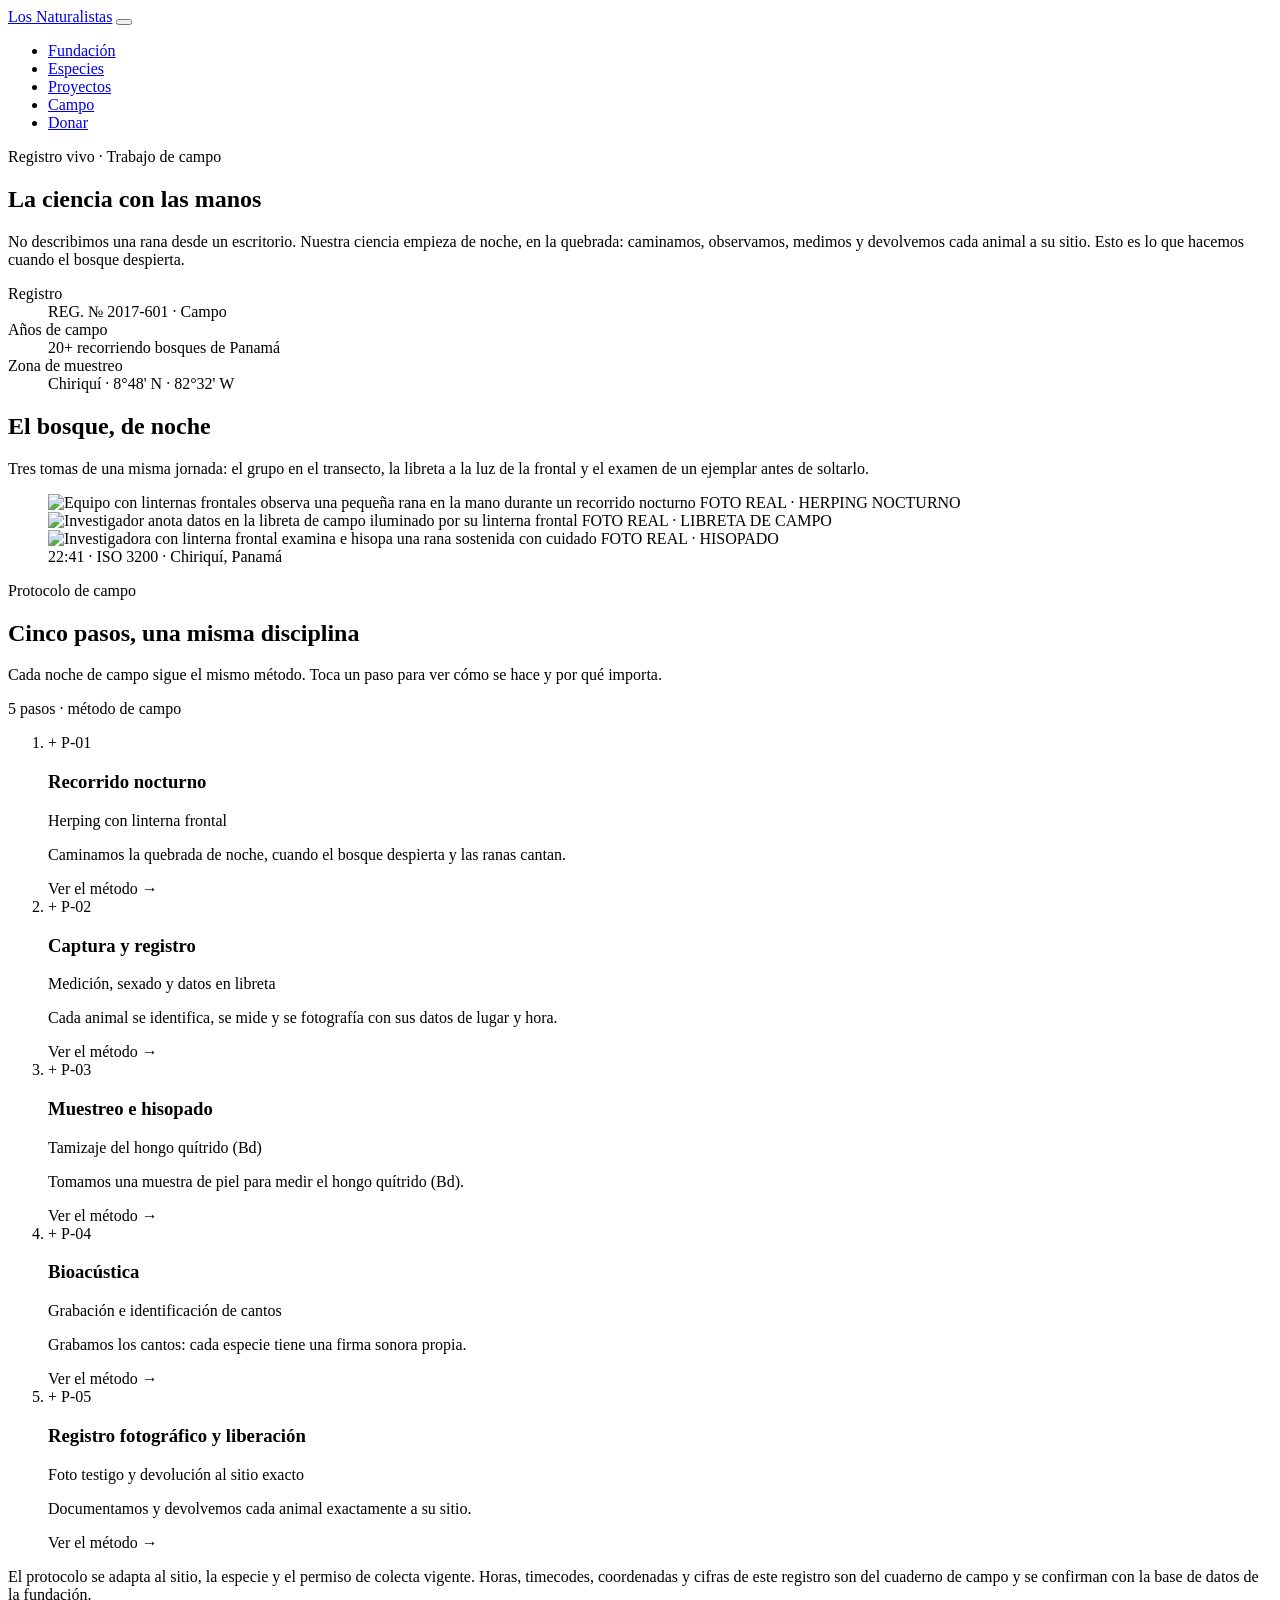
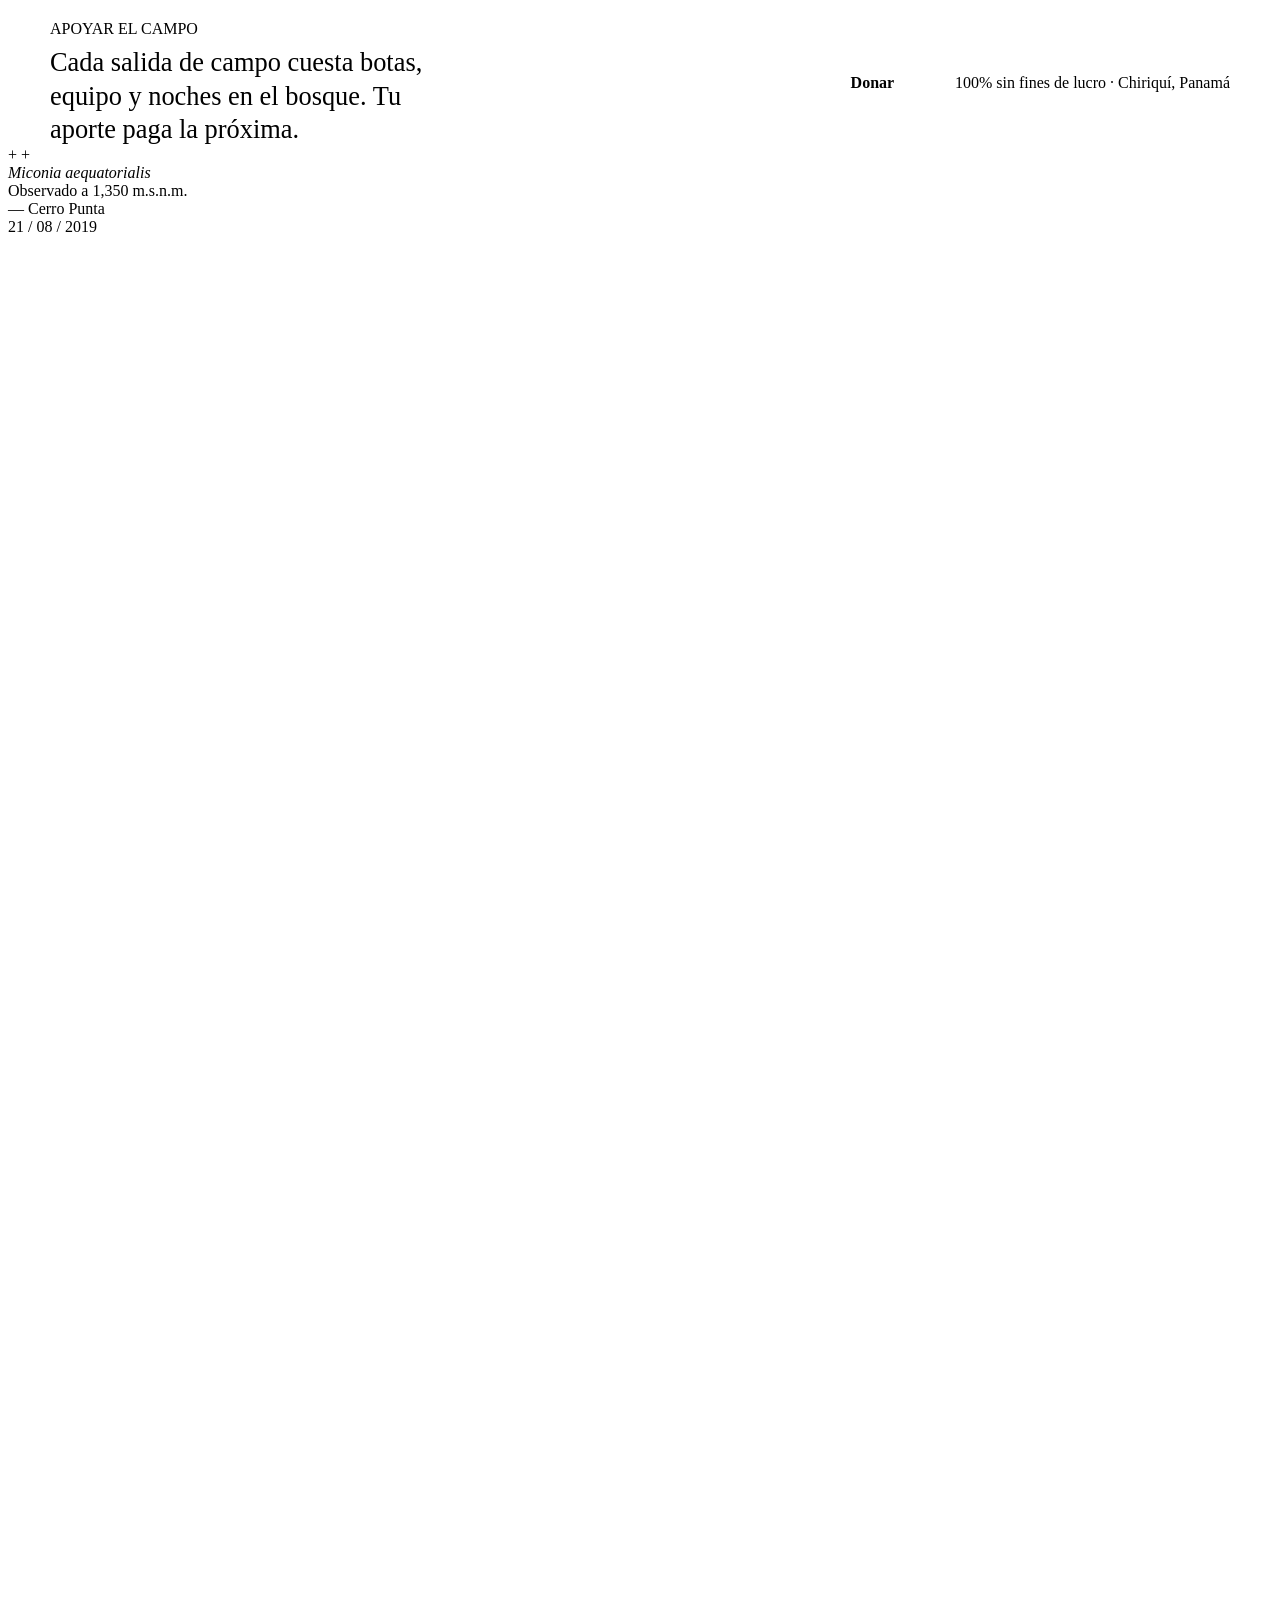
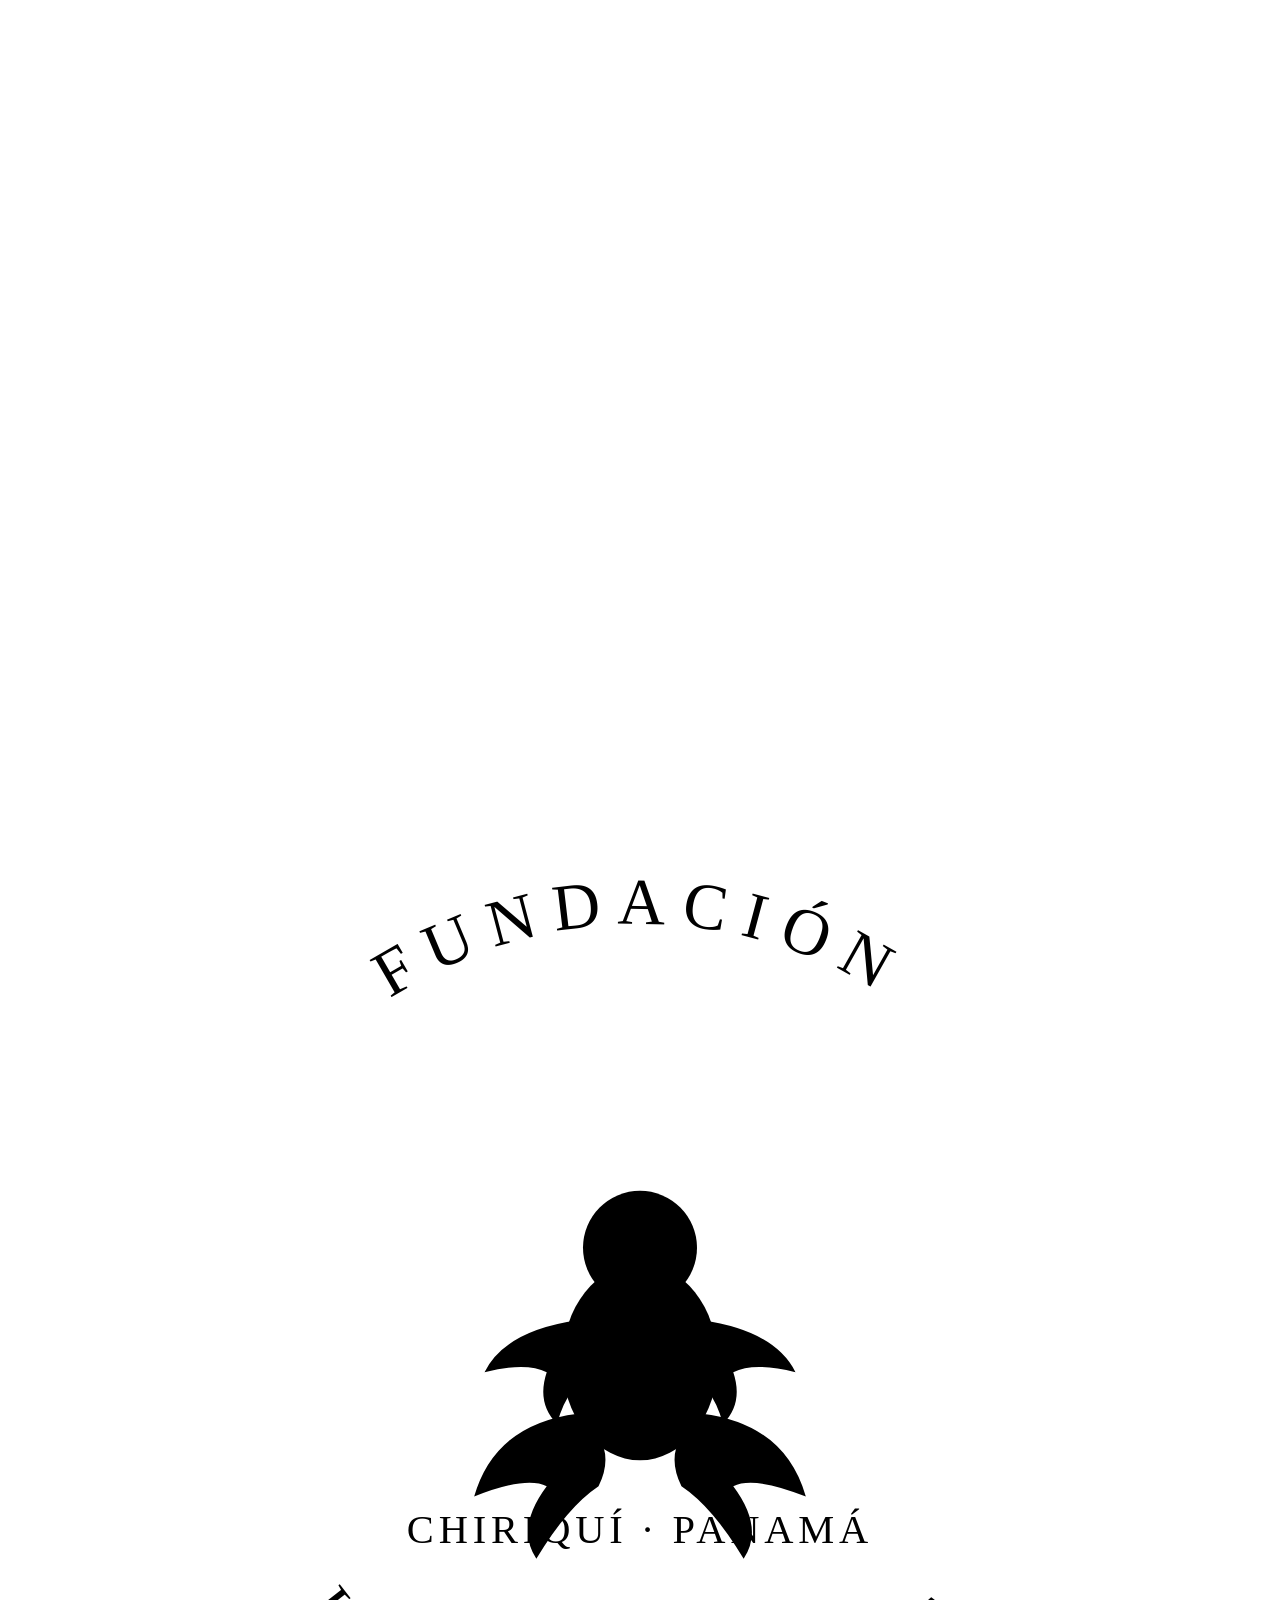
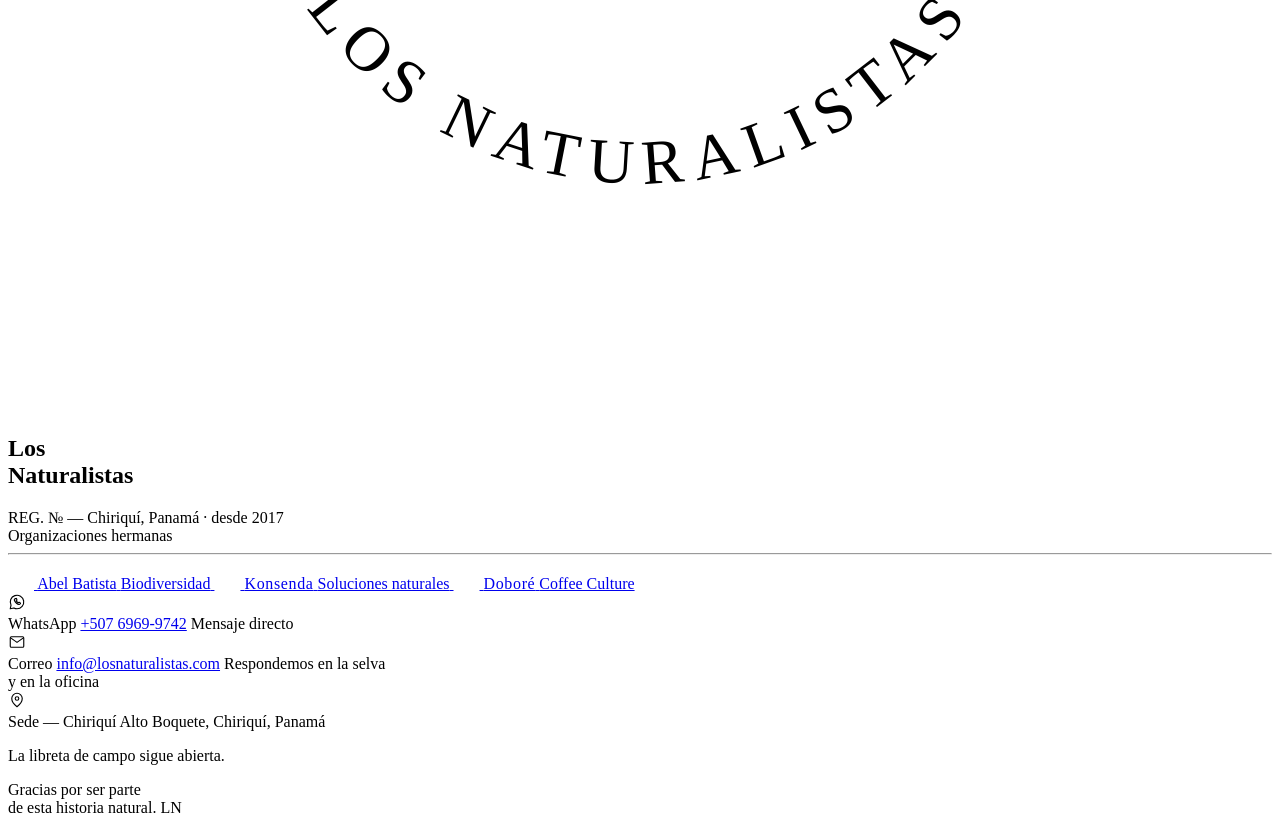
==== campo/index.html @ cb92f89e "deploy preview Fundación Los Naturalistas" ====
<!DOCTYPE html><html lang="es"> <head><meta charset="utf-8"><meta name="viewport" content="width=device-width, initial-scale=1"><title>Trabajo de campo — Fundación Los Naturalistas</title><meta name="description" content="La ciencia con las manos: el método de campo de la Fundación Los Naturalistas. Herping nocturno, captura y registro, tamizaje del hongo quítrido, bioacústica y liberación, paso a paso."><link rel="preconnect" href="https://fonts.googleapis.com"><link rel="preconnect" href="https://fonts.gstatic.com" crossorigin><link href="https://fonts.googleapis.com/css2?family=Spectral:ital,wght@0,400;0,500;0,600;1,400;1,500&family=Public+Sans:wght@400;500;600&family=JetBrains+Mono:wght@400;500&display=swap" rel="stylesheet"><link rel="stylesheet" href="/naturalistas-demo/_astro/campo.C6czJDgw.css">
<link rel="stylesheet" href="/naturalistas-demo/_astro/index.DLbxJXEL.css">
<style>.donar-nota[data-astro-cid-iyci7ns3]{position:relative;border-top:1px solid var(--reg-line)}.donar-nota__in[data-astro-cid-iyci7ns3]{display:flex;align-items:center;justify-content:space-between;gap:clamp(1.4rem,4vw,3rem);flex-wrap:wrap;max-width:1180px;margin:0 auto;padding:clamp(2.2rem,4.5vw,3.4rem) var(--reg-gutter)}.donar-nota__text[data-astro-cid-iyci7ns3]{display:flex;flex-direction:column;gap:.55rem;max-width:52ch}.donar-nota__eyebrow[data-astro-cid-iyci7ns3]{font-family:var(--reg-font-mono);font-size:var(--reg-fs-kicker);letter-spacing:var(--reg-track-kicker);text-transform:uppercase;color:var(--reg-oliva)}.donar-nota__line[data-astro-cid-iyci7ns3]{margin:0;font-family:var(--reg-font-display);font-size:clamp(1.22rem,.9rem + 1.1vw,1.65rem);line-height:1.26;color:var(--reg-display-ink)}.donar-nota__cta[data-astro-cid-iyci7ns3]{display:flex;align-items:center;gap:clamp(1rem,2.4vw,1.6rem);flex-wrap:wrap}.donar-nota__btn[data-astro-cid-iyci7ns3]{background:var(--reg-clay);color:var(--reg-cream-2);font-family:var(--reg-font-sans);font-weight:600;font-size:1rem;text-decoration:none;white-space:nowrap;padding:.85em 2.2em;border-radius:var(--reg-radius-pill);transition:background .2s ease}.donar-nota__btn[data-astro-cid-iyci7ns3]:hover{background:var(--reg-clay-deep)}.donar-nota__btn[data-astro-cid-iyci7ns3]:focus-visible{outline:2px solid var(--reg-clay-deep);outline-offset:3px}.donar-nota__note[data-astro-cid-iyci7ns3]{font-family:var(--reg-font-mono);font-size:var(--reg-fs-micro);letter-spacing:var(--reg-track-data);color:var(--reg-ink-soft)}@media(max-width:640px){.donar-nota__in[data-astro-cid-iyci7ns3]{flex-direction:column;align-items:flex-start}}@media(prefers-reduced-motion:reduce){.donar-nota__btn[data-astro-cid-iyci7ns3]{transition:none}}
</style>
<link rel="stylesheet" href="/naturalistas-demo/_astro/campo.PGjE4Fu_.css"></head> <body>   <header class="reg-ink-band cmp-topbar" data-astro-cid-xolnvgsr> <nav class="regnav regnav--ink" aria-label="Navegación principal" data-regnav data-astro-cid-hozwl2c3> <a href="/naturalistas-demo/" class="regnav__brand" data-astro-cid-hozwl2c3>Los Naturalistas</a> <button type="button" class="regnav__burger" aria-label="Abrir menú" aria-expanded="false" aria-controls="regnav-menu" data-regnav-burger data-astro-cid-hozwl2c3> <span class="regnav__burgerbox" aria-hidden="true" data-astro-cid-hozwl2c3><span data-astro-cid-hozwl2c3></span><span data-astro-cid-hozwl2c3></span><span data-astro-cid-hozwl2c3></span></span> </button> <ul id="regnav-menu" class="regnav__list" data-regnav-menu data-astro-cid-hozwl2c3> <li data-astro-cid-hozwl2c3> <a href="/naturalistas-demo/fundacion" class="regnav__link" data-astro-cid-hozwl2c3>Fundación</a> </li><li data-astro-cid-hozwl2c3> <a href="/naturalistas-demo/especies" class="regnav__link" data-astro-cid-hozwl2c3>Especies</a> </li><li data-astro-cid-hozwl2c3> <a href="/naturalistas-demo/proyectos" class="regnav__link" data-astro-cid-hozwl2c3>Proyectos</a> </li><li data-astro-cid-hozwl2c3> <a href="/naturalistas-demo/campo" class="regnav__link is-active" aria-current="page" data-astro-cid-hozwl2c3>Campo</a> </li><li data-astro-cid-hozwl2c3> <a href="/naturalistas-demo/#donar" class="regnav__link regnav__link--donar" data-astro-cid-hozwl2c3>Donar</a> </li> </ul> </nav>  <script type="module">function s(){document.querySelectorAll("[data-regnav]").forEach(t=>{if(t.dataset.regnavInit)return;t.dataset.regnavInit="1";const r=t.querySelector("[data-regnav-burger]"),n=t.querySelector("[data-regnav-menu]");if(!r||!n)return;const a=e=>{t.classList.toggle("is-open",e),r.setAttribute("aria-expanded",String(e)),r.setAttribute("aria-label",e?"Cerrar menú":"Abrir menú")};r.addEventListener("click",()=>a(!t.classList.contains("is-open"))),n.querySelectorAll("a").forEach(e=>e.addEventListener("click",()=>a(!1))),document.addEventListener("keydown",e=>{e.key==="Escape"&&a(!1)}),document.addEventListener("click",e=>{t.classList.contains("is-open")&&!t.contains(e.target)&&a(!1)})})}s();document.addEventListener("astro:after-swap",s);</script> </header> <main id="contenido" data-astro-cid-xolnvgsr> <!-- ===== CABECERA: portada de registro sobre tinta (campo nocturno) ===== --> <section class="reg-ink-band reg-ink-band--deep reg-grain cmp-cover reg-crosses reg-crosses--onink" aria-labelledby="cmp-title" data-astro-cid-xolnvgsr> <div aria-hidden="true" class="cmp-cover__grid" data-astro-cid-xolnvgsr></div> <div class="cmp-cover__inner" data-astro-cid-xolnvgsr> <span class="reg-kicker reg-kicker--lime" data-astro-cid-xolnvgsr>Registro vivo · Trabajo de campo</span> <h1 id="cmp-title" class="reg-display cmp-cover__title" data-astro-cid-xolnvgsr>
La ciencia con <span class="reg-keyword" data-astro-cid-xolnvgsr>las manos</span> </h1> <p class="reg-body cmp-cover__lead" data-astro-cid-xolnvgsr>
No describimos una rana desde un escritorio. Nuestra ciencia empieza de
          noche, en la quebrada: caminamos, observamos, medimos y devolvemos cada
          animal a su sitio. Esto es lo que hacemos cuando el bosque despierta.
</p> <!-- marco de registro: REG.№ · cifra · coords --> <dl class="cmp-cover__frame" data-astro-cid-xolnvgsr> <div class="cmp-frame__cell" data-astro-cid-xolnvgsr> <dt class="cmp-frame__k" data-astro-cid-xolnvgsr>Registro</dt> <dd class="cmp-frame__v" data-astro-cid-xolnvgsr>REG. № 2017-601 · Campo</dd> </div> <div class="cmp-frame__cell" data-astro-cid-xolnvgsr> <dt class="cmp-frame__k" data-astro-cid-xolnvgsr>Años de campo</dt> <dd class="cmp-frame__v" data-astro-cid-xolnvgsr><span class="cmp-frame__num" data-astro-cid-xolnvgsr>20+</span> recorriendo bosques de Panamá</dd> </div> <div class="cmp-frame__cell" data-astro-cid-xolnvgsr> <dt class="cmp-frame__k" data-astro-cid-xolnvgsr>Zona de muestreo</dt> <dd class="cmp-frame__v" data-astro-cid-xolnvgsr>Chiriquí · 8°48' N · 82°32' W</dd> </div> </dl> </div> </section> <!-- ===== BANDA DE FOTOS: el campo de noche (fotos reales) ===== --> <section class="reg-ink-band reg-ink-band--deep cmp-fotos" aria-labelledby="cmp-fotos-title" data-astro-cid-xolnvgsr> <div class="cmp-fotos__head" data-astro-cid-xolnvgsr> <h2 id="cmp-fotos-title" class="reg-display cmp-fotos__title" data-astro-cid-xolnvgsr>El bosque, de noche</h2> <p class="cmp-fotos__intro" data-astro-cid-xolnvgsr>
Tres tomas de una misma jornada: el grupo en el transecto, la libreta a
          la luz de la frontal y el examen de un ejemplar antes de soltarlo.
</p> </div> <figure class="cmp-shots" data-astro-cid-xolnvgsr> <!-- A — herping nocturno en grupo (ancha) --> <div class="reg-photo reg-photo--onink cmp-shot cmp-shot--wide" role="img" aria-label="Equipo con linternas frontales observa una rana durante el herping nocturno" data-astro-cid-xolnvgsr> <img class="reg-photo__img" src="/naturalistas-demo/images/nat3/campo/herping-nocturno-grupo.webp" alt="Equipo con linternas frontales observa una pequeña rana en la mano durante un recorrido nocturno" loading="lazy" data-astro-cid-xolnvgsr> <span class="cmp-shot__chip" data-astro-cid-xolnvgsr>FOTO REAL · HERPING NOCTURNO</span> </div> <!-- B — libreta de campo a la luz de la frontal --> <div class="reg-photo reg-photo--onink cmp-shot cmp-shot--notes" role="img" aria-label="Investigador toma notas de campo a la luz de la linterna frontal" data-astro-cid-xolnvgsr> <img class="reg-photo__img" src="/naturalistas-demo/images/nat3/campo/herping-nocturno-notas.webp" alt="Investigador anota datos en la libreta de campo iluminado por su linterna frontal" loading="lazy" data-astro-cid-xolnvgsr> <span class="cmp-shot__chip" data-astro-cid-xolnvgsr>FOTO REAL · LIBRETA DE CAMPO</span> </div> <!-- C — hisopado / examen de un ejemplar --> <div class="reg-photo reg-photo--onink cmp-shot cmp-shot--swab" role="img" aria-label="Investigadora examina e hisopa una rana sostenida con cuidado" data-astro-cid-xolnvgsr> <img class="reg-photo__img" src="/naturalistas-demo/images/nat3/campo/muestreo-rana-noche.webp" alt="Investigadora con linterna frontal examina e hisopa una rana sostenida con cuidado" loading="lazy" data-astro-cid-xolnvgsr> <span class="cmp-shot__chip" data-astro-cid-xolnvgsr>FOTO REAL · HISOPADO</span> </div> <figcaption class="cmp-shots__cap reg-mono reg-mono--lime" data-astro-cid-xolnvgsr>
22:41 · ISO 3200 · Chiriquí, Panamá
</figcaption> </figure> </section> <!-- ===== PROTOCOLO DE CAMPO: 5 pasos clickeables → popup ===== --> <section class="reg-paper reg-grain cmp-protocolo" aria-labelledby="cmp-proto-title" data-astro-cid-xolnvgsr> <div class="cmp-protocolo__head" data-astro-cid-xolnvgsr> <div class="cmp-protocolo__headtext" data-astro-cid-xolnvgsr> <span class="reg-kicker" data-astro-cid-xolnvgsr>Protocolo de campo</span> <h2 id="cmp-proto-title" class="reg-display cmp-protocolo__title" data-astro-cid-xolnvgsr>
Cinco pasos, una misma <span class="reg-keyword" data-astro-cid-xolnvgsr>disciplina</span> </h2> <p class="cmp-protocolo__intro" data-astro-cid-xolnvgsr>
Cada noche de campo sigue el mismo método. Toca un paso para ver cómo
            se hace y por qué importa.
</p> </div> <span class="reg-stamp reg-stamp--oliva cmp-protocolo__count" data-astro-cid-xolnvgsr> 5 pasos · método de campo
</span> </div> <ol class="cmp-steps" role="list" data-astro-cid-xolnvgsr> <li class="cmp-step" data-astro-cid-xolnvgsr> <article class="cmp-step__card" data-open-dialog="campo-paso-01" aria-label="Paso P-01: Recorrido nocturno — ver detalle del método" data-astro-cid-xolnvgsr> <span aria-hidden="true" class="cmp-step__cross" data-astro-cid-xolnvgsr>+</span> <span class="reg-mono reg-mono--oliva cmp-step__paso" data-astro-cid-xolnvgsr>P-01</span> <h3 class="cmp-step__title" data-astro-cid-xolnvgsr>Recorrido nocturno</h3> <p class="cmp-step__sub" data-astro-cid-xolnvgsr>Herping con linterna frontal</p> <p class="cmp-step__summary" data-astro-cid-xolnvgsr>Caminamos la quebrada de noche, cuando el bosque despierta y las ranas cantan.</p> <span class="cmp-step__more" data-astro-cid-xolnvgsr>
Ver el método
<span aria-hidden="true" class="cmp-step__arrow" data-astro-cid-xolnvgsr>→</span> </span> </article> </li><li class="cmp-step" data-astro-cid-xolnvgsr> <article class="cmp-step__card" data-open-dialog="campo-paso-02" aria-label="Paso P-02: Captura y registro — ver detalle del método" data-astro-cid-xolnvgsr> <span aria-hidden="true" class="cmp-step__cross" data-astro-cid-xolnvgsr>+</span> <span class="reg-mono reg-mono--oliva cmp-step__paso" data-astro-cid-xolnvgsr>P-02</span> <h3 class="cmp-step__title" data-astro-cid-xolnvgsr>Captura y registro</h3> <p class="cmp-step__sub" data-astro-cid-xolnvgsr>Medición, sexado y datos en libreta</p> <p class="cmp-step__summary" data-astro-cid-xolnvgsr>Cada animal se identifica, se mide y se fotografía con sus datos de lugar y hora.</p> <span class="cmp-step__more" data-astro-cid-xolnvgsr>
Ver el método
<span aria-hidden="true" class="cmp-step__arrow" data-astro-cid-xolnvgsr>→</span> </span> </article> </li><li class="cmp-step" data-astro-cid-xolnvgsr> <article class="cmp-step__card" data-open-dialog="campo-paso-03" aria-label="Paso P-03: Muestreo e hisopado — ver detalle del método" data-astro-cid-xolnvgsr> <span aria-hidden="true" class="cmp-step__cross" data-astro-cid-xolnvgsr>+</span> <span class="reg-mono reg-mono--oliva cmp-step__paso" data-astro-cid-xolnvgsr>P-03</span> <h3 class="cmp-step__title" data-astro-cid-xolnvgsr>Muestreo e hisopado</h3> <p class="cmp-step__sub" data-astro-cid-xolnvgsr>Tamizaje del hongo quítrido (Bd)</p> <p class="cmp-step__summary" data-astro-cid-xolnvgsr>Tomamos una muestra de piel para medir el hongo quítrido (Bd).</p> <span class="cmp-step__more" data-astro-cid-xolnvgsr>
Ver el método
<span aria-hidden="true" class="cmp-step__arrow" data-astro-cid-xolnvgsr>→</span> </span> </article> </li><li class="cmp-step" data-astro-cid-xolnvgsr> <article class="cmp-step__card" data-open-dialog="campo-paso-04" aria-label="Paso P-04: Bioacústica — ver detalle del método" data-astro-cid-xolnvgsr> <span aria-hidden="true" class="cmp-step__cross" data-astro-cid-xolnvgsr>+</span> <span class="reg-mono reg-mono--oliva cmp-step__paso" data-astro-cid-xolnvgsr>P-04</span> <h3 class="cmp-step__title" data-astro-cid-xolnvgsr>Bioacústica</h3> <p class="cmp-step__sub" data-astro-cid-xolnvgsr>Grabación e identificación de cantos</p> <p class="cmp-step__summary" data-astro-cid-xolnvgsr>Grabamos los cantos: cada especie tiene una firma sonora propia.</p> <span class="cmp-step__more" data-astro-cid-xolnvgsr>
Ver el método
<span aria-hidden="true" class="cmp-step__arrow" data-astro-cid-xolnvgsr>→</span> </span> </article> </li><li class="cmp-step" data-astro-cid-xolnvgsr> <article class="cmp-step__card" data-open-dialog="campo-paso-05" aria-label="Paso P-05: Registro fotográfico y liberación — ver detalle del método" data-astro-cid-xolnvgsr> <span aria-hidden="true" class="cmp-step__cross" data-astro-cid-xolnvgsr>+</span> <span class="reg-mono reg-mono--oliva cmp-step__paso" data-astro-cid-xolnvgsr>P-05</span> <h3 class="cmp-step__title" data-astro-cid-xolnvgsr>Registro fotográfico y liberación</h3> <p class="cmp-step__sub" data-astro-cid-xolnvgsr>Foto testigo y devolución al sitio exacto</p> <p class="cmp-step__summary" data-astro-cid-xolnvgsr>Documentamos y devolvemos cada animal exactamente a su sitio.</p> <span class="cmp-step__more" data-astro-cid-xolnvgsr>
Ver el método
<span aria-hidden="true" class="cmp-step__arrow" data-astro-cid-xolnvgsr>→</span> </span> </article> </li> </ol> <p class="cmp-protocolo__note" data-astro-cid-xolnvgsr>
El protocolo se adapta al sitio, la especie y el permiso de colecta
        vigente. Horas, timecodes, coordenadas y cifras de este registro son del
        cuaderno de campo y se confirman con la base de datos de la fundación.
</p> </section> </main>  <dialog id="campo-paso-01" class="regmodal regmodal--ink cmp-modal" aria-label="Paso P-01: Recorrido nocturno" data-astro-cid-xolnvgsr> <button class="regmodal__close" data-close-dialog aria-label="Cerrar" data-astro-cid-xolnvgsr>×</button> <div class="cmp-modal__inner reg-crosses reg-crosses--onink" data-astro-cid-xolnvgsr> <span class="reg-mono reg-mono--lime cmp-modal__paso" data-astro-cid-xolnvgsr>P-01 · 20:30 h · inicio del transecto</span> <h3 class="reg-display cmp-modal__title" data-astro-cid-xolnvgsr>Recorrido nocturno</h3> <p class="cmp-modal__sub" data-astro-cid-xolnvgsr>Herping con linterna frontal</p> <hr class="reg-hairline reg-hairline--onink cmp-modal__rule" data-astro-cid-xolnvgsr> <div class="cmp-modal__body" data-astro-cid-xolnvgsr> <p class="cmp-modal__p" data-astro-cid-xolnvgsr> El recorrido sigue transectos fijos a lo largo de quebradas y bordes de bosque. Avanzamos despacio, en silencio, barriendo con la linterna frontal la vegetación a la altura de la vista y el suelo de hojarasca. </p><p class="cmp-modal__p" data-astro-cid-xolnvgsr> De noche el bosque trabaja a nuestro favor: muchas especies cantan, se desplazan y exhiben el brillo de los ojos (eyeshine) bajo la luz frontal. Ese reflejo, junto al canto, es lo que guía el avance. </p><p class="cmp-modal__p" data-astro-cid-xolnvgsr> Cada encuentro se ubica antes de tocar nada: posición en el transecto, hora, altura sobre el suelo y planta o sustrato donde estaba el animal. El sitio se registra primero; la captura, después. </p> </div> <dl class="cmp-modal__meta" data-astro-cid-xolnvgsr> <div class="cmp-modal__metacell" data-astro-cid-xolnvgsr> <dt class="cmp-modal__metak" data-astro-cid-xolnvgsr>Horario</dt> <dd class="cmp-modal__metav" data-astro-cid-xolnvgsr>20:00 – 02:00 h</dd> </div><div class="cmp-modal__metacell" data-astro-cid-xolnvgsr> <dt class="cmp-modal__metak" data-astro-cid-xolnvgsr>Equipo</dt> <dd class="cmp-modal__metav" data-astro-cid-xolnvgsr>Linterna frontal · GPS · libreta</dd> </div><div class="cmp-modal__metacell" data-astro-cid-xolnvgsr> <dt class="cmp-modal__metak" data-astro-cid-xolnvgsr>Registra</dt> <dd class="cmp-modal__metav" data-astro-cid-xolnvgsr>Sitio · hora · sustrato</dd> </div> </dl> </div> </dialog><dialog id="campo-paso-02" class="regmodal regmodal--ink cmp-modal" aria-label="Paso P-02: Captura y registro" data-astro-cid-xolnvgsr> <button class="regmodal__close" data-close-dialog aria-label="Cerrar" data-astro-cid-xolnvgsr>×</button> <div class="cmp-modal__inner reg-crosses reg-crosses--onink" data-astro-cid-xolnvgsr> <span class="reg-mono reg-mono--lime cmp-modal__paso" data-astro-cid-xolnvgsr>P-02 · 21:15 h · primer ejemplar</span> <h3 class="reg-display cmp-modal__title" data-astro-cid-xolnvgsr>Captura y registro</h3> <p class="cmp-modal__sub" data-astro-cid-xolnvgsr>Medición, sexado y datos en libreta</p> <hr class="reg-hairline reg-hairline--onink cmp-modal__rule" data-astro-cid-xolnvgsr> <div class="cmp-modal__body" data-astro-cid-xolnvgsr> <p class="cmp-modal__p" data-astro-cid-xolnvgsr> La captura es siempre con manos limpias y guantes de un solo uso, cambiados entre individuos para no transportar patógenos de una rana a otra. El animal pasa el menor tiempo posible fuera de su microhábitat. </p><p class="cmp-modal__p" data-astro-cid-xolnvgsr> En la libreta queda el examen completo: longitud hocico-cloaca, peso, sexo cuando es determinable, coloración, estado reproductivo y cualquier marca o anomalía. Cada ejemplar recibe un número de registro de campo. </p><p class="cmp-modal__p" data-astro-cid-xolnvgsr> Si el dato no se anota en el momento, se pierde. La libreta —no la memoria— es la base científica: de ahí salen las series que, año tras año, muestran si una población crece, se estabiliza o desaparece. </p> </div> <dl class="cmp-modal__meta" data-astro-cid-xolnvgsr> <div class="cmp-modal__metacell" data-astro-cid-xolnvgsr> <dt class="cmp-modal__metak" data-astro-cid-xolnvgsr>Mide</dt> <dd class="cmp-modal__metav" data-astro-cid-xolnvgsr>LHC · peso · sexo · estado</dd> </div><div class="cmp-modal__metacell" data-astro-cid-xolnvgsr> <dt class="cmp-modal__metak" data-astro-cid-xolnvgsr>Higiene</dt> <dd class="cmp-modal__metav" data-astro-cid-xolnvgsr>Guante nuevo por individuo</dd> </div><div class="cmp-modal__metacell" data-astro-cid-xolnvgsr> <dt class="cmp-modal__metak" data-astro-cid-xolnvgsr>Salida</dt> <dd class="cmp-modal__metav" data-astro-cid-xolnvgsr>Número de registro de campo</dd> </div> </dl> </div> </dialog><dialog id="campo-paso-03" class="regmodal regmodal--ink cmp-modal" aria-label="Paso P-03: Muestreo e hisopado" data-astro-cid-xolnvgsr> <button class="regmodal__close" data-close-dialog aria-label="Cerrar" data-astro-cid-xolnvgsr>×</button> <div class="cmp-modal__inner reg-crosses reg-crosses--onink" data-astro-cid-xolnvgsr> <span class="reg-mono reg-mono--lime cmp-modal__paso" data-astro-cid-xolnvgsr>P-03 · 21:40 h · hisopado piel</span> <h3 class="reg-display cmp-modal__title" data-astro-cid-xolnvgsr>Muestreo e hisopado</h3> <p class="cmp-modal__sub" data-astro-cid-xolnvgsr>Tamizaje del hongo quítrido (Bd)</p> <hr class="reg-hairline reg-hairline--onink cmp-modal__rule" data-astro-cid-xolnvgsr> <div class="cmp-modal__body" data-astro-cid-xolnvgsr> <p class="cmp-modal__p" data-astro-cid-xolnvgsr> El quítrido —<span class="reg-binom" data-astro-cid-xolnvgsr>Batrachochytrium dendrobatidis</span>, o Bd— es el hongo responsable del colapso de los anfibios en Centroamérica. Saber dónde está y a quién infecta es clave para entender qué poblaciones siguen en riesgo. </p><p class="cmp-modal__p" data-astro-cid-xolnvgsr> Con un hisopo estéril se recorre un número fijo de pasadas por el vientre, los muslos y las plantas de los pies, la zona donde el hongo se concentra. El hisopo se guarda etiquetado, en seco o en alcohol, según el protocolo del laboratorio. </p><p class="cmp-modal__p" data-astro-cid-xolnvgsr> La muestra se analiza después por qPCR para confirmar presencia y carga de Bd. Combinado con el registro de cada individuo, el tamizaje dibuja el mapa de la enfermedad: dónde golpea, en qué especies y cómo cambia con la altura y la temporada. </p> </div> <dl class="cmp-modal__meta" data-astro-cid-xolnvgsr> <div class="cmp-modal__metacell" data-astro-cid-xolnvgsr> <dt class="cmp-modal__metak" data-astro-cid-xolnvgsr>Busca</dt> <dd class="cmp-modal__metav" data-astro-cid-xolnvgsr>Hongo quítrido (Bd)</dd> </div><div class="cmp-modal__metacell" data-astro-cid-xolnvgsr> <dt class="cmp-modal__metak" data-astro-cid-xolnvgsr>Método</dt> <dd class="cmp-modal__metav" data-astro-cid-xolnvgsr>Hisopo estéril · zonas fijas</dd> </div><div class="cmp-modal__metacell" data-astro-cid-xolnvgsr> <dt class="cmp-modal__metak" data-astro-cid-xolnvgsr>Análisis</dt> <dd class="cmp-modal__metav" data-astro-cid-xolnvgsr>qPCR en laboratorio</dd> </div> </dl> </div> </dialog><dialog id="campo-paso-04" class="regmodal regmodal--ink cmp-modal" aria-label="Paso P-04: Bioacústica" data-astro-cid-xolnvgsr> <button class="regmodal__close" data-close-dialog aria-label="Cerrar" data-astro-cid-xolnvgsr>×</button> <div class="cmp-modal__inner reg-crosses reg-crosses--onink" data-astro-cid-xolnvgsr> <span class="reg-mono reg-mono--lime cmp-modal__paso" data-astro-cid-xolnvgsr>P-04 · 22:05 h · grabación de canto</span> <h3 class="reg-display cmp-modal__title" data-astro-cid-xolnvgsr>Bioacústica</h3> <p class="cmp-modal__sub" data-astro-cid-xolnvgsr>Grabación e identificación de cantos</p> <hr class="reg-hairline reg-hairline--onink cmp-modal__rule" data-astro-cid-xolnvgsr> <div class="cmp-modal__body" data-astro-cid-xolnvgsr> <p class="cmp-modal__p" data-astro-cid-xolnvgsr> Muchas ranas se delatan por el oído antes que por la vista. Con grabadora direccional y registradores autónomos capturamos el coro de la quebrada: la hora, la temperatura y la humedad quedan anotadas junto a cada toma. </p><p class="cmp-modal__p" data-astro-cid-xolnvgsr> El canto es una huella. En el sonograma, cada especie tiene su patrón de frecuencia y ritmo; de ahí identificamos quién está presente, estimamos cuántos machos cantan y detectamos especies difíciles de ver o de capturar. </p><p class="cmp-modal__p" data-astro-cid-xolnvgsr> La bioacústica permite monitorear sin molestar: un registrador puede escuchar noche tras noche un sitio remoto. Comparando coros entre temporadas y entre años, se sigue el pulso de una población con un impacto mínimo sobre ella. </p> </div> <dl class="cmp-modal__meta" data-astro-cid-xolnvgsr> <div class="cmp-modal__metacell" data-astro-cid-xolnvgsr> <dt class="cmp-modal__metak" data-astro-cid-xolnvgsr>Captura</dt> <dd class="cmp-modal__metav" data-astro-cid-xolnvgsr>Grabadora · registrador autónomo</dd> </div><div class="cmp-modal__metacell" data-astro-cid-xolnvgsr> <dt class="cmp-modal__metak" data-astro-cid-xolnvgsr>Lee</dt> <dd class="cmp-modal__metav" data-astro-cid-xolnvgsr>Sonograma · frecuencia · ritmo</dd> </div><div class="cmp-modal__metacell" data-astro-cid-xolnvgsr> <dt class="cmp-modal__metak" data-astro-cid-xolnvgsr>Ventaja</dt> <dd class="cmp-modal__metav" data-astro-cid-xolnvgsr>Monitoreo sin contacto</dd> </div> </dl> </div> </dialog><dialog id="campo-paso-05" class="regmodal regmodal--ink cmp-modal" aria-label="Paso P-05: Registro fotográfico y liberación" data-astro-cid-xolnvgsr> <button class="regmodal__close" data-close-dialog aria-label="Cerrar" data-astro-cid-xolnvgsr>×</button> <div class="cmp-modal__inner reg-crosses reg-crosses--onink" data-astro-cid-xolnvgsr> <span class="reg-mono reg-mono--lime cmp-modal__paso" data-astro-cid-xolnvgsr>P-05 · 22:30 h · liberación in situ</span> <h3 class="reg-display cmp-modal__title" data-astro-cid-xolnvgsr>Registro fotográfico y liberación</h3> <p class="cmp-modal__sub" data-astro-cid-xolnvgsr>Foto testigo y devolución al sitio exacto</p> <hr class="reg-hairline reg-hairline--onink cmp-modal__rule" data-astro-cid-xolnvgsr> <div class="cmp-modal__body" data-astro-cid-xolnvgsr> <p class="cmp-modal__p" data-astro-cid-xolnvgsr> Antes de soltar, se toma una foto testigo del ejemplar: dorso, vientre y cualquier rasgo de identificación. La imagen ata el animal vivo a su número de registro y, en muchos casos, permite reconocer al mismo individuo en visitas futuras. </p><p class="cmp-modal__p" data-astro-cid-xolnvgsr> La liberación es parte del método, no un trámite. El animal se devuelve al mismo punto del transecto donde se encontró, sobre el mismo tipo de sustrato y a una altura similar, para no alterar su microhábitat ni su comportamiento. </p><p class="cmp-modal__p" data-astro-cid-xolnvgsr> La regla es simple: lo que entra al registro es el dato, no el animal. Salvo colectas puntuales con permiso, cada rana examinada vuelve a su noche. El bosque queda como estaba; el conocimiento, un poco más completo. </p> </div> <dl class="cmp-modal__meta" data-astro-cid-xolnvgsr> <div class="cmp-modal__metacell" data-astro-cid-xolnvgsr> <dt class="cmp-modal__metak" data-astro-cid-xolnvgsr>Deja</dt> <dd class="cmp-modal__metav" data-astro-cid-xolnvgsr>Foto testigo · número de registro</dd> </div><div class="cmp-modal__metacell" data-astro-cid-xolnvgsr> <dt class="cmp-modal__metak" data-astro-cid-xolnvgsr>Devuelve</dt> <dd class="cmp-modal__metav" data-astro-cid-xolnvgsr>Mismo punto · mismo sustrato</dd> </div><div class="cmp-modal__metacell" data-astro-cid-xolnvgsr> <dt class="cmp-modal__metak" data-astro-cid-xolnvgsr>Principio</dt> <dd class="cmp-modal__metav" data-astro-cid-xolnvgsr>El dato se queda, la rana también</dd> </div> </dl> </div> </dialog><aside class="reg-paper reg-grain donar-nota" aria-label="Apoyar a la Fundación Los Naturalistas" data-astro-cid-iyci7ns3> <div class="donar-nota__in" data-astro-cid-iyci7ns3> <div class="donar-nota__text" data-astro-cid-iyci7ns3> <span class="donar-nota__eyebrow" data-astro-cid-iyci7ns3>Apoyar el campo</span> <p class="donar-nota__line" data-astro-cid-iyci7ns3>Cada salida de campo cuesta botas, equipo y noches en el bosque. Tu aporte paga la próxima.</p> </div> <div class="donar-nota__cta" data-astro-cid-iyci7ns3> <a class="donar-nota__btn" href="/naturalistas-demo/#donar" data-astro-cid-iyci7ns3>Donar</a> <span class="donar-nota__note" data-astro-cid-iyci7ns3>100% sin fines de lucro · Chiriquí, Panamá</span> </div> </div> </aside>  <footer class="reg-paper reg-grain reg-footer" aria-label="Pie de página — Fundación Los Naturalistas" data-astro-cid-odj4mush> <!-- curvas de nivel tenues --> <div aria-hidden="true" class="reg-footer__topo" data-astro-cid-odj4mush></div> <!-- cruces de registro --> <span aria-hidden="true" class="reg-footer__cross reg-footer__cross--tl" data-astro-cid-odj4mush>+</span> <span aria-hidden="true" class="reg-footer__cross reg-footer__cross--tr" data-astro-cid-odj4mush>+</span> <!-- nota manuscrita + dibujo botánico --> <div aria-hidden="true" class="reg-footer__note" data-astro-cid-odj4mush> <div class="reg-footer__noteband" data-astro-cid-odj4mush><em data-astro-cid-odj4mush>Miconia aequatorialis</em><br data-astro-cid-odj4mush>Observado a 1,350 m.s.n.m.<br data-astro-cid-odj4mush>— Cerro Punta<br data-astro-cid-odj4mush>21 / 08 / 2019</div> <svg viewBox="0 0 120 200" class="reg-footer__sketch" aria-hidden="true" data-astro-cid-odj4mush> <g fill="none" stroke="var(--reg-moss)" stroke-width="1" stroke-linecap="round" stroke-linejoin="round" data-astro-cid-odj4mush> <path d="M40,196 C46,150 50,110 58,74 C62,56 66,40 72,26" data-astro-cid-odj4mush></path> <path d="M54,150 C30,146 18,132 14,114 C34,118 48,128 56,144" data-astro-cid-odj4mush></path> <path d="M58,120 C82,112 96,116 106,104 C92,128 74,132 60,130" data-astro-cid-odj4mush></path> <path d="M62,92 C40,86 28,72 26,54 C46,60 58,72 64,88" data-astro-cid-odj4mush></path> <path d="M66,66 C86,58 98,60 108,48 C94,72 78,74 66,74" data-astro-cid-odj4mush></path> <circle cx="72" cy="22" r="3.2" data-astro-cid-odj4mush></circle> <circle cx="66" cy="16" r="2.6" data-astro-cid-odj4mush></circle> <circle cx="78" cy="16" r="2.6" data-astro-cid-odj4mush></circle> <circle cx="72" cy="10" r="2.2" data-astro-cid-odj4mush></circle> <path d="M58,74 C56,60 60,40 72,26" data-astro-cid-odj4mush></path> </g> </svg> </div> <div class="reg-footer__inner" data-astro-cid-odj4mush> <!-- cabecera: sello + wordmark + REG --> <div class="reg-footer__head" data-astro-cid-odj4mush> <svg viewBox="0 0 100 100" role="img" aria-label="Sello Fundación Los Naturalistas · Chiriquí Panamá" class="reg-footer__seal" data-astro-cid-odj4mush> <defs data-astro-cid-odj4mush> <path id="ft-arc-top" d="M 14,50 A 36,36 0 0 1 86,50" data-astro-cid-odj4mush></path> <path id="ft-arc-bot" d="M 18,50 A 32,32 0 0 0 82,50" data-astro-cid-odj4mush></path> </defs> <circle cx="50" cy="50" r="46" style="fill:none; stroke:var(--reg-oliva); stroke-width:1;" data-astro-cid-odj4mush></circle> <circle cx="50" cy="50" r="40" style="fill:none; stroke:var(--reg-line); stroke-width:.75;" data-astro-cid-odj4mush></circle> <text style="fill:var(--reg-oliva); font-family:var(--reg-font-mono); font-size:5.2px; letter-spacing:.24em; text-transform:uppercase;" data-astro-cid-odj4mush><textPath href="#ft-arc-top" startOffset="50%" text-anchor="middle" data-astro-cid-odj4mush>FUNDACIÓN</textPath></text> <text style="fill:var(--reg-oliva); font-family:var(--reg-font-mono); font-size:5px; letter-spacing:.18em; text-transform:uppercase;" data-astro-cid-odj4mush><textPath href="#ft-arc-bot" startOffset="50%" text-anchor="middle" data-astro-cid-odj4mush>LOS NATURALISTAS</textPath></text> <text x="50" y="63" text-anchor="middle" style="fill:var(--reg-muted); font-family:var(--reg-font-mono); font-size:3.2px; letter-spacing:.12em;" data-astro-cid-odj4mush>CHIRIQUÍ · PANAMÁ</text> <g transform="translate(50,47) scale(.82)" style="fill:var(--reg-display-ink);" data-astro-cid-odj4mush> <ellipse cx="0" cy="2" rx="7.5" ry="9.5" data-astro-cid-odj4mush></ellipse> <circle cx="0" cy="-9" r="5.5" data-astro-cid-odj4mush></circle> <circle cx="-2.4" cy="-10.5" r="1.3" style="fill:var(--reg-paper-2);" data-astro-cid-odj4mush></circle> <circle cx="2.4" cy="-10.5" r="1.3" style="fill:var(--reg-paper-2);" data-astro-cid-odj4mush></circle> <path d="M -6,7 q -8,1 -10,8 q 5,-2 7,-1 q -3,4 -1,7 q 3,-5 6,-7 q 2,-4 -2,-7 z" data-astro-cid-odj4mush></path> <path d="M 6,7 q 8,1 10,8 q -5,-2 -7,-1 q 3,4 1,7 q -3,-5 -6,-7 q -2,-4 2,-7 z" data-astro-cid-odj4mush></path> <path d="M -6,-2 q -7,1 -9,5 q 4,-1 6,0 q -1,3 1,5 q 1,-4 4,-5 z" data-astro-cid-odj4mush></path> <path d="M 6,-2 q 7,1 9,5 q -4,-1 -6,0 q 1,3 -1,5 q -1,-4 -4,-5 z" data-astro-cid-odj4mush></path> </g> </svg> <div style="min-width:0;" data-astro-cid-odj4mush> <h2 class="reg-display reg-footer__wordmark" data-astro-cid-odj4mush>Los<br data-astro-cid-odj4mush>Naturalistas</h2> <div class="reg-footer__regline" data-astro-cid-odj4mush> <span data-astro-cid-odj4mush>REG. № — Chiriquí, Panamá · desde 2017</span> </div> </div> </div> <!-- organizaciones hermanas --> <div class="reg-footer__sisterswrap" data-astro-cid-odj4mush> <div class="reg-footer__sistershead" data-astro-cid-odj4mush> <span data-astro-cid-odj4mush>Organizaciones hermanas</span> <hr data-astro-cid-odj4mush> </div> <div class="ft-sisters" data-astro-cid-odj4mush> <a href="#" class="ft-sister" data-astro-cid-odj4mush> <svg width="26" height="26" viewBox="0 0 26 26" fill="none" stroke="var(--reg-display-ink)" stroke-width="1.1" stroke-linecap="round" stroke-linejoin="round" aria-hidden="true" data-astro-cid-odj4mush><path d="M3 9c5-1 8 1 10 4M13 13c2-3 5-5 10-5M13 13c-1 4-1 7 0 10M7 8.5 5 5"></path></svg> <span class="ft-sister__name" style="letter-spacing:0;" data-astro-cid-odj4mush>Abel Batista</span> <span class="ft-sister__tag" data-astro-cid-odj4mush>Biodiversidad</span> </a><a href="#" class="ft-sister" data-astro-cid-odj4mush> <svg width="26" height="26" viewBox="0 0 26 26" fill="none" stroke="var(--reg-display-ink)" stroke-width="1.1" stroke-linecap="round" stroke-linejoin="round" aria-hidden="true" data-astro-cid-odj4mush><path d="M13 22c0-8 4-14 9-17-1 9-4 14-9 17ZM13 22C8 19 6 13 6 7c4 2 6 7 7 11Z"></path></svg> <span class="ft-sister__name" style="letter-spacing:0.04em;" data-astro-cid-odj4mush>Konsenda</span> <span class="ft-sister__tag" data-astro-cid-odj4mush>Soluciones naturales</span> </a><a href="#" class="ft-sister" data-astro-cid-odj4mush> <svg width="26" height="26" viewBox="0 0 26 26" fill="none" stroke="var(--reg-display-ink)" stroke-width="1.1" stroke-linecap="round" stroke-linejoin="round" aria-hidden="true" data-astro-cid-odj4mush><path d="M5 9h11v5a4 4 0 0 1-4 4H9a4 4 0 0 1-4-4V9ZM16 10h2a2 2 0 0 1 0 4h-2M8 3c-.6.8-.6 1.7 0 2.5M12 3c-.6.8-.6 1.7 0 2.5"></path></svg> <span class="ft-sister__name" style="letter-spacing:0.04em;" data-astro-cid-odj4mush>Doboré</span> <span class="ft-sister__tag" data-astro-cid-odj4mush>Coffee Culture</span> </a> </div> </div> <!-- contactos --> <div class="ft-contacts" data-astro-cid-odj4mush> <div class="ft-contact" data-astro-cid-odj4mush> <span class="ft-contact__icon" data-astro-cid-odj4mush> <svg width="18" height="18" viewBox="0 0 24 24" fill="none" stroke="currentColor" stroke-width="1.5" stroke-linecap="round" stroke-linejoin="round" data-astro-cid-odj4mush><path d="M12 21a9 9 0 1 0-7.95-4.78L3 21l4.9-1.1A8.96 8.96 0 0 0 12 21Z" data-astro-cid-odj4mush></path><path d="M8.6 8.3c-.2.5-.3 1.1 0 1.8.5 1.3 1.6 2.7 2.7 3.6 1 .8 2.4 1.5 3.5 1.6.5 0 1-.2 1.3-.6l.4-.6c.2-.3.1-.6-.2-.8l-1.4-.9c-.3-.2-.6-.1-.8.1l-.4.5c-.7-.3-1.4-.8-1.9-1.4-.5-.6-.7-1-.8-1.3l.6-.3c.3-.1.4-.4.3-.7l-.5-1.6c-.1-.3-.4-.5-.7-.4l-.9.2c-.4.1-.7.4-.8.8Z" data-astro-cid-odj4mush></path></svg> </span> <div data-astro-cid-odj4mush> <span class="ft-contact__k" data-astro-cid-odj4mush>WhatsApp</span> <a href="https://wa.me/50769699742" class="ft-contact__v ft-contact__link" data-astro-cid-odj4mush>+507 6969-9742</a> <span class="ft-contact__sub" data-astro-cid-odj4mush>Mensaje directo</span> </div> </div> <div class="ft-contact" data-astro-cid-odj4mush> <span class="ft-contact__icon" data-astro-cid-odj4mush> <svg width="18" height="18" viewBox="0 0 24 24" fill="none" stroke="currentColor" stroke-width="1.5" stroke-linecap="round" stroke-linejoin="round" data-astro-cid-odj4mush><rect x="3" y="5" width="18" height="14" rx="1.5" data-astro-cid-odj4mush></rect><path d="m3.5 6.5 8.5 6 8.5-6" data-astro-cid-odj4mush></path></svg> </span> <div data-astro-cid-odj4mush> <span class="ft-contact__k" data-astro-cid-odj4mush>Correo</span> <a href="mailto:info@losnaturalistas.com" class="ft-contact__v ft-contact__link" data-astro-cid-odj4mush>info@losnaturalistas.com</a> <span class="ft-contact__sub" data-astro-cid-odj4mush>Respondemos en la selva<br data-astro-cid-odj4mush>y en la oficina</span> </div> </div> <div class="ft-contact" data-astro-cid-odj4mush> <span class="ft-contact__icon" data-astro-cid-odj4mush> <svg width="18" height="18" viewBox="0 0 24 24" fill="none" stroke="currentColor" stroke-width="1.5" stroke-linecap="round" stroke-linejoin="round" data-astro-cid-odj4mush><path d="M12 21s7-5.5 7-11a7 7 0 1 0-14 0c0 5.5 7 11 7 11Z" data-astro-cid-odj4mush></path><circle cx="12" cy="10" r="2.4" data-astro-cid-odj4mush></circle></svg> </span> <div data-astro-cid-odj4mush> <span class="ft-contact__k" data-astro-cid-odj4mush>Sede — Chiriquí</span> <span class="ft-contact__v" data-astro-cid-odj4mush>Alto Boquete, Chiriquí, Panamá</span> </div> </div> </div> <!-- cierre --> <div class="ft-close" data-astro-cid-odj4mush> <p class="reg-display ft-close__line" data-astro-cid-odj4mush>La libreta de campo <span class="reg-keyword reg-keyword--oliva" data-astro-cid-odj4mush>sigue abierta.</span></p> <div class="ft-close__right" data-astro-cid-odj4mush> <span class="ft-close__thanks" data-astro-cid-odj4mush>Gracias por ser parte<br data-astro-cid-odj4mush>de esta historia natural.</span> <span aria-hidden="true" class="ft-close__mono" data-astro-cid-odj4mush>LN</span> </div> </div> </div> </footer>    <script type="module">function o(){document.querySelectorAll("[data-open-dialog]").forEach(a=>{const t=a;if(t.dataset.rmInit)return;t.dataset.rmInit="1";const n=t.getAttribute("data-open-dialog"),d=()=>{const e=n?document.getElementById(n):null;e&&typeof e.showModal=="function"&&e.showModal()};t.addEventListener("click",d),t.tagName!=="BUTTON"&&t.tagName!=="A"&&(t.hasAttribute("tabindex")||t.setAttribute("tabindex","0"),t.hasAttribute("role")||t.setAttribute("role","button"),t.addEventListener("keydown",e=>{(e.key==="Enter"||e.key===" ")&&(e.preventDefault(),d())}))}),document.querySelectorAll("dialog.regmodal").forEach(a=>{const t=a;t.dataset.rmInit||(t.dataset.rmInit="1",t.querySelectorAll("[data-close-dialog]").forEach(n=>n.addEventListener("click",()=>t.close())),t.addEventListener("click",n=>{n.target===t&&t.close()}))})}o();document.addEventListener("astro:after-swap",o);document.addEventListener("DOMContentLoaded",o);</script> </body></html>
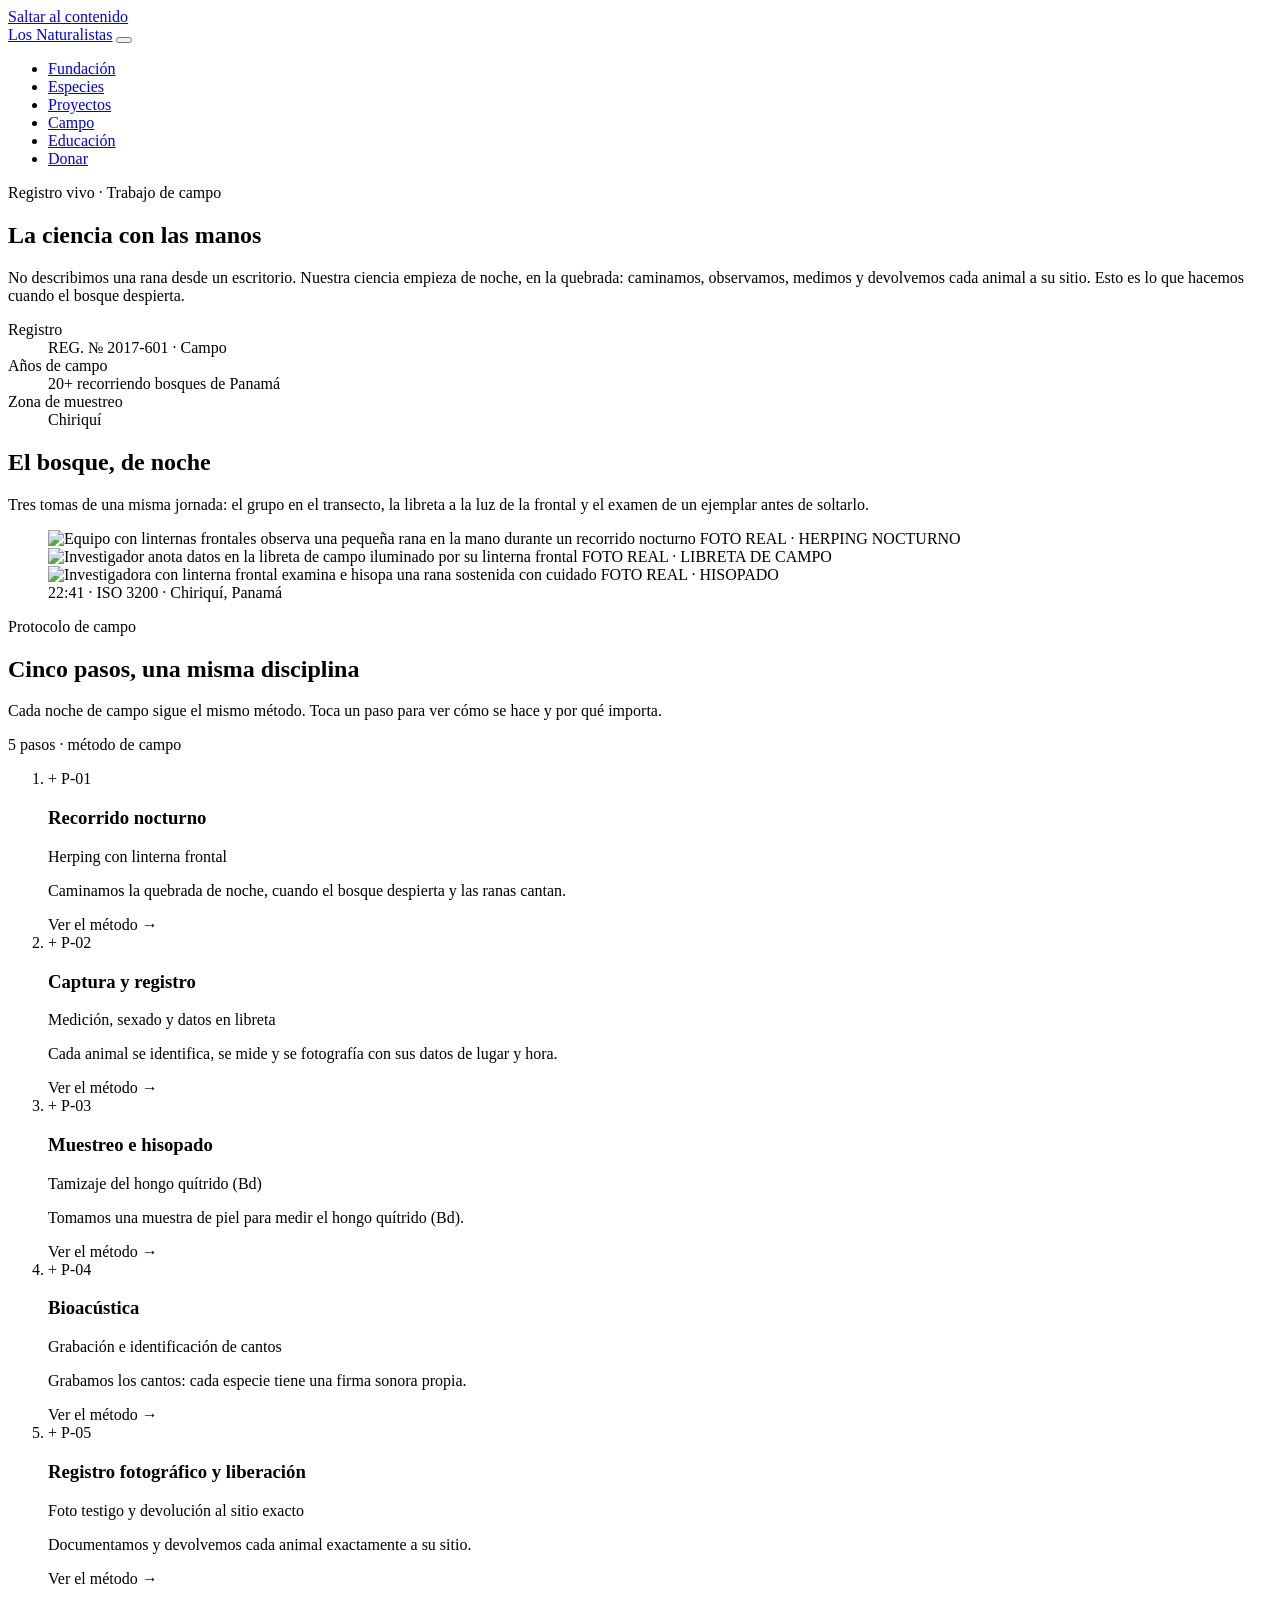
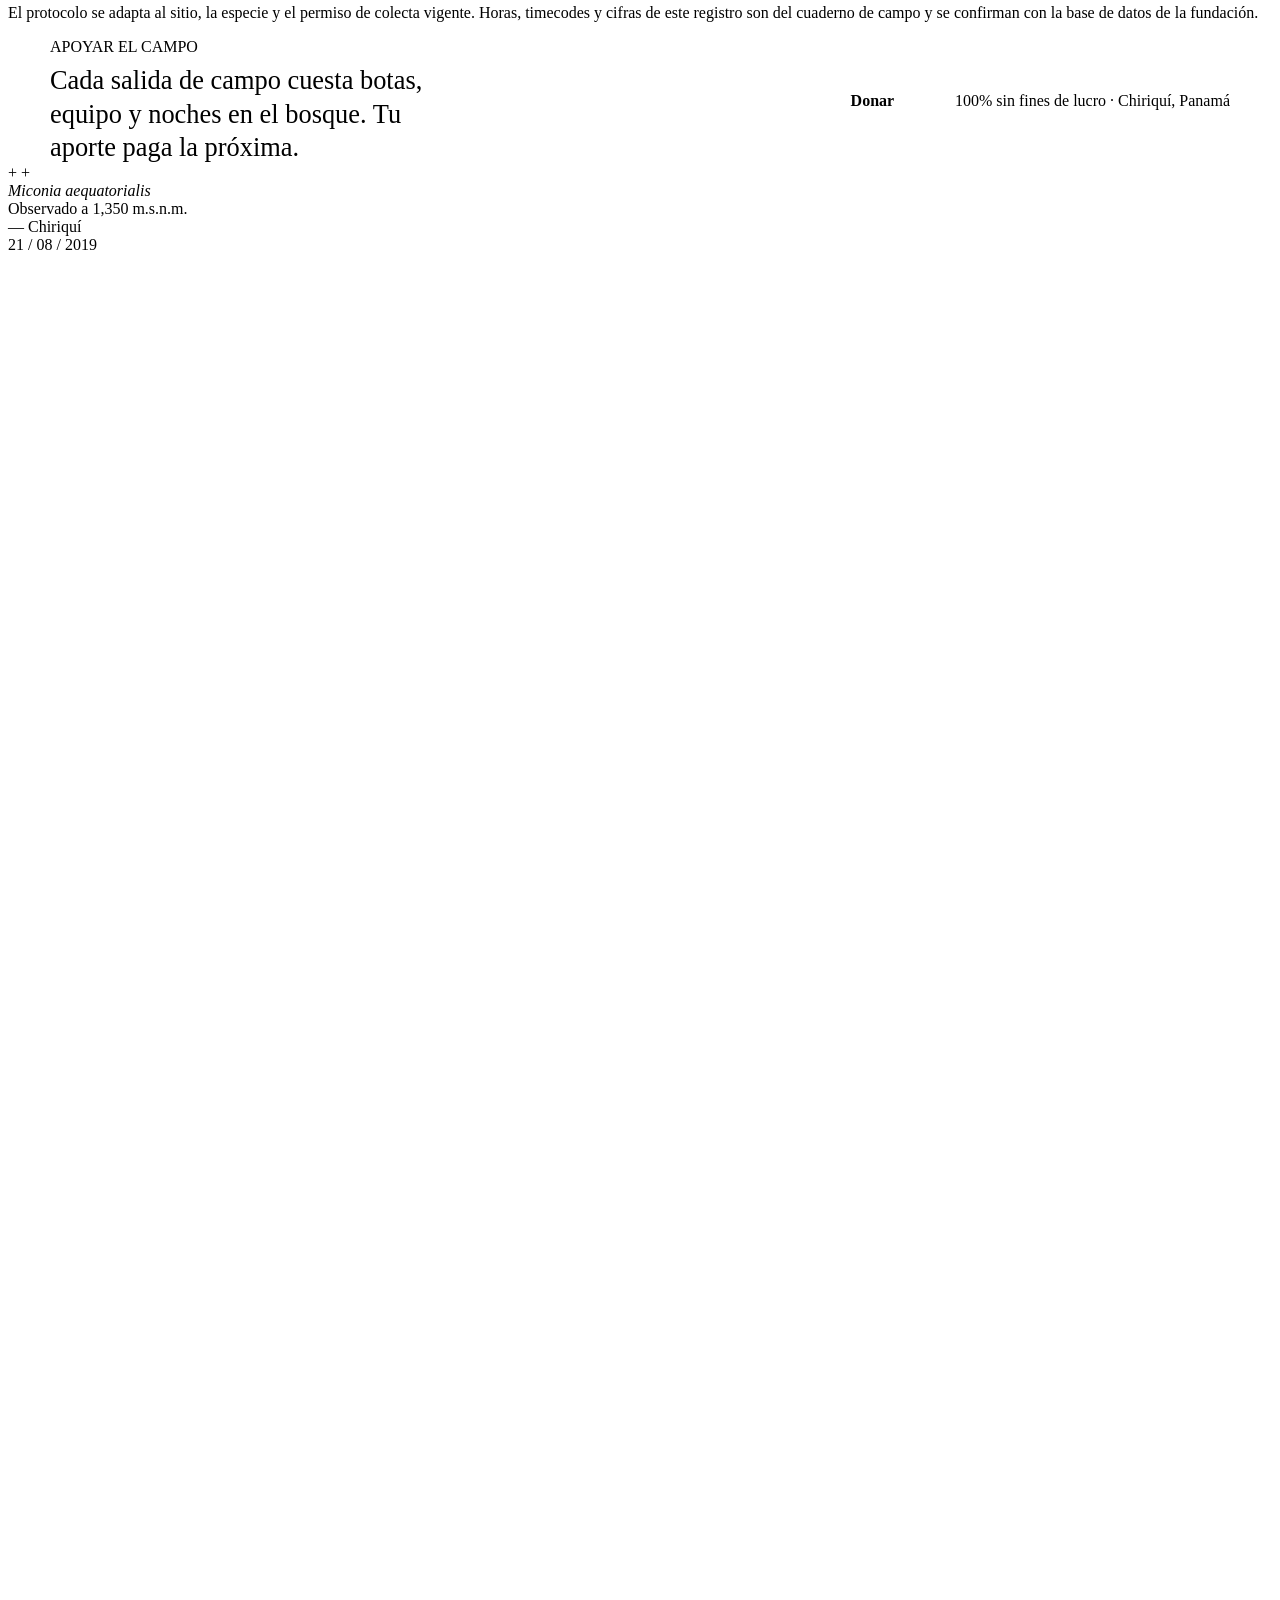
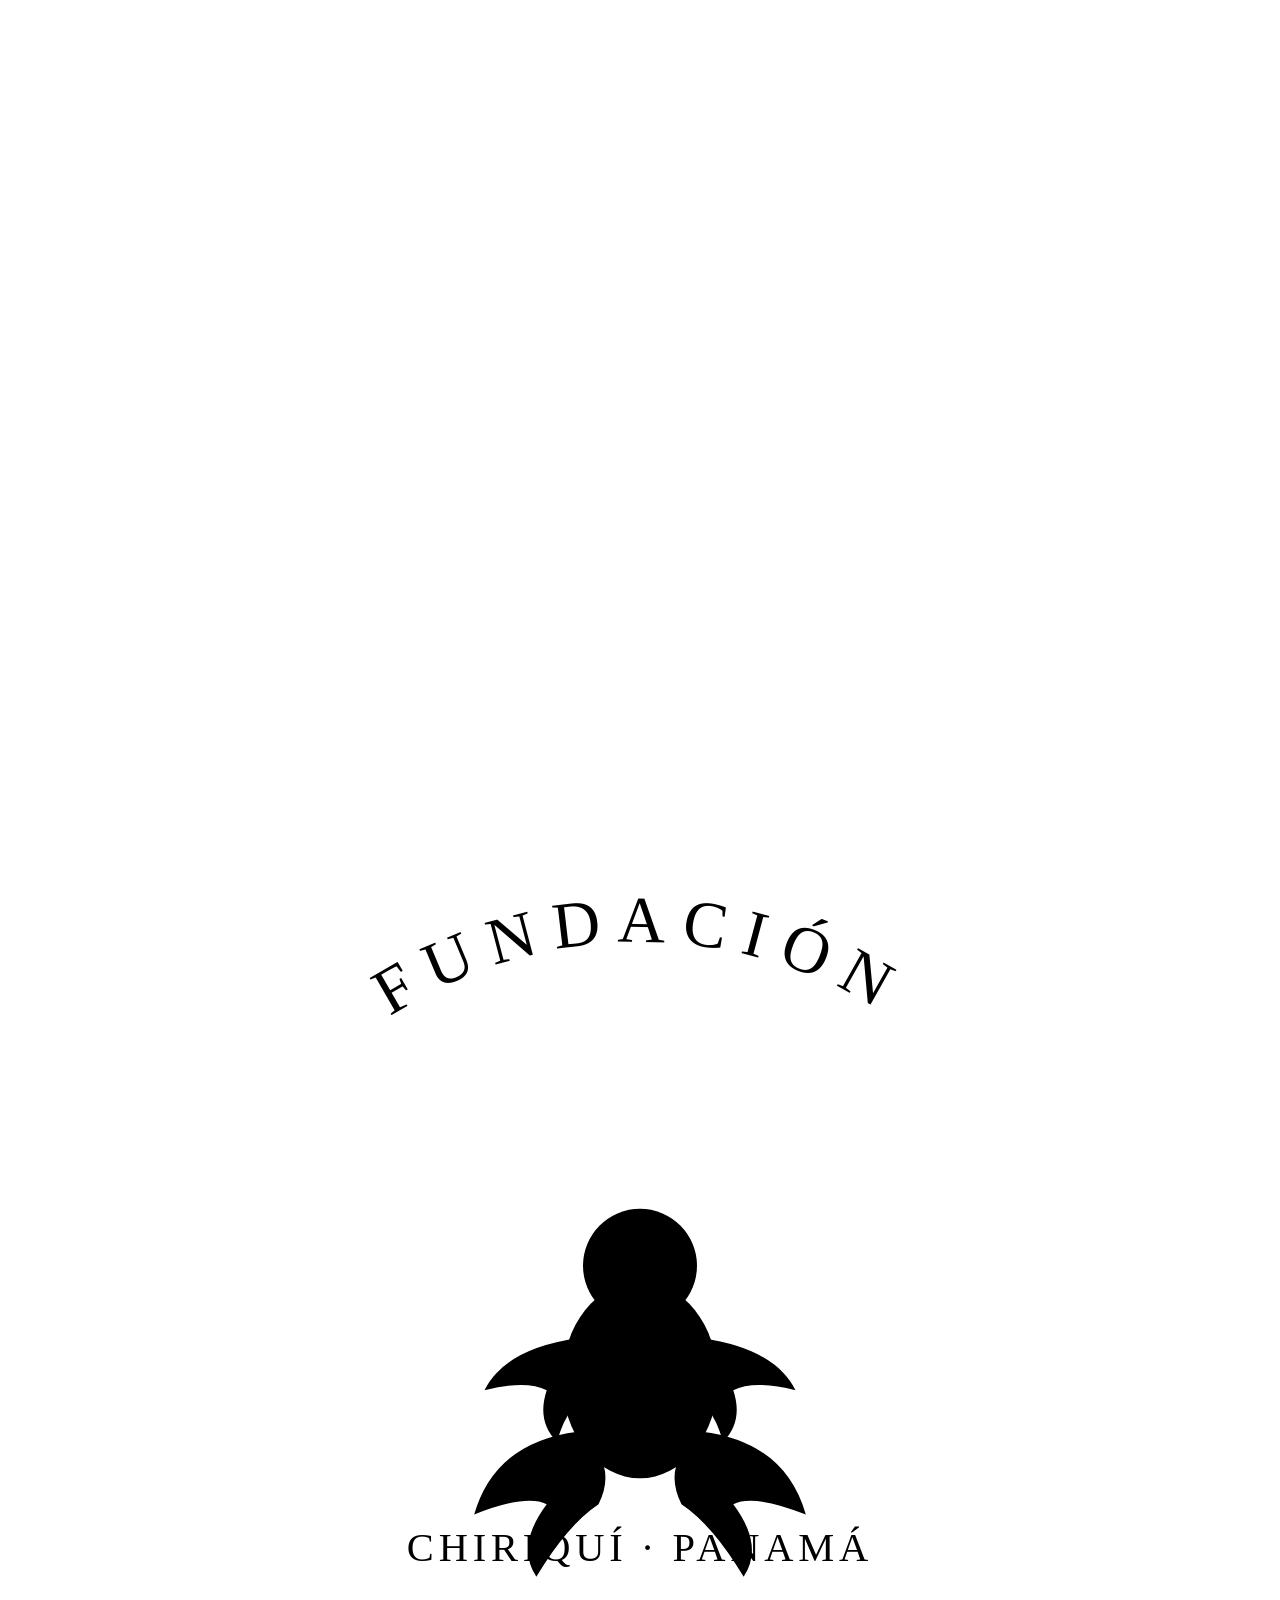
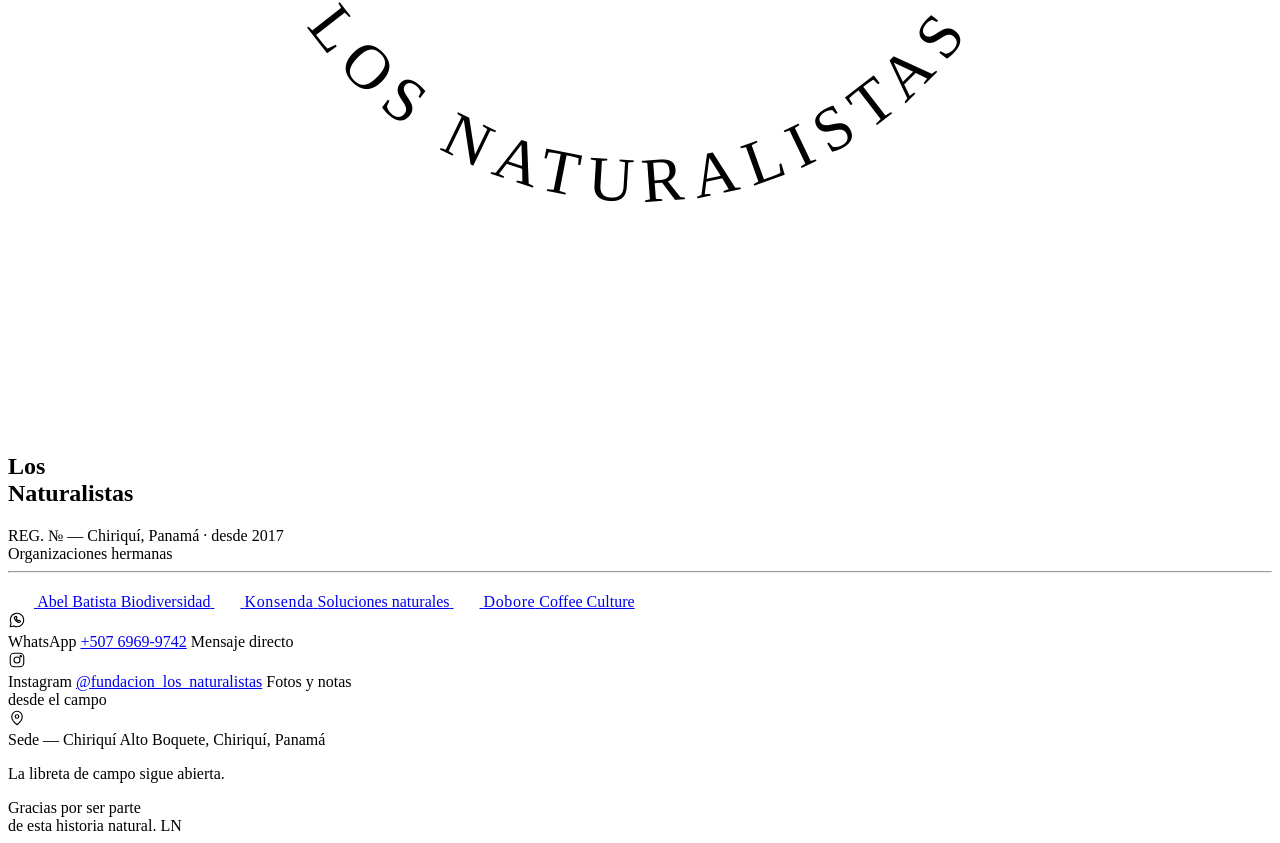
==== commit 276f5dcd: "deploy preview Fundación Los Naturalistas" ====
--- a/campo/index.html
+++ b/campo/index.html
@@ -1,13 +1,14 @@
-<!DOCTYPE html><html lang="es"> <head><meta charset="utf-8"><meta name="viewport" content="width=device-width, initial-scale=1"><title>Trabajo de campo — Fundación Los Naturalistas</title><meta name="description" content="La ciencia con las manos: el método de campo de la Fundación Los Naturalistas. Herping nocturno, captura y registro, tamizaje del hongo quítrido, bioacústica y liberación, paso a paso."><link rel="preconnect" href="https://fonts.googleapis.com"><link rel="preconnect" href="https://fonts.gstatic.com" crossorigin><link href="https://fonts.googleapis.com/css2?family=Spectral:ital,wght@0,400;0,500;0,600;1,400;1,500&family=Public+Sans:wght@400;500;600&family=JetBrains+Mono:wght@400;500&display=swap" rel="stylesheet"><link rel="stylesheet" href="/naturalistas-demo/_astro/campo.C6czJDgw.css">
-<link rel="stylesheet" href="/naturalistas-demo/_astro/index.DLbxJXEL.css">
+<!DOCTYPE html><html lang="es"> <head><meta charset="utf-8"><meta name="viewport" content="width=device-width, initial-scale=1"><title>Trabajo de campo — Fundación Los Naturalistas</title><meta name="description" content="La ciencia con las manos: el método de campo de la Fundación Los Naturalistas. Herping nocturno, captura y registro, tamizaje del hongo quítrido, bioacústica y liberación, paso a paso."><link rel="canonical" href="https://naturalistas.novahweb.com/campo/"><meta property="og:type" content="website"><meta property="og:site_name" content="Fundación Los Naturalistas"><meta property="og:title" content="Trabajo de campo — Fundación Los Naturalistas"><meta property="og:description" content="La ciencia con las manos: el método de campo de la Fundación Los Naturalistas. Herping nocturno, captura y registro, tamizaje del hongo quítrido, bioacústica y liberación, paso a paso."><meta property="og:url" content="https://naturalistas.novahweb.com/campo/"><meta property="og:image" content="https://naturalistas.novahweb.com/images/nat3/biodiversidad/vibora-verde-palmera.webp"><meta property="og:locale" content="es_PA"><meta name="twitter:card" content="summary_large_image"><meta name="twitter:title" content="Trabajo de campo — Fundación Los Naturalistas"><meta name="twitter:description" content="La ciencia con las manos: el método de campo de la Fundación Los Naturalistas. Herping nocturno, captura y registro, tamizaje del hongo quítrido, bioacústica y liberación, paso a paso."><meta name="twitter:image" content="https://naturalistas.novahweb.com/images/nat3/biodiversidad/vibora-verde-palmera.webp"><meta name="theme-color" content="#10231a"><link rel="icon" type="image/svg+xml" href="data:image/svg+xml,%3Csvg xmlns='http://www.w3.org/2000/svg' viewBox='0 0 32 32'%3E%3Crect width='32' height='32' rx='5' fill='%2310231a'/%3E%3Cpath d='M16 7c4 3 6 6.2 6 10 0 4.3-2.5 7.3-6 9.2-3.5-1.9-6-4.9-6-9.2 0-3.8 2-7 6-10Z' fill='%239FCB1B'/%3E%3Cpath d='M16 7v19.2' stroke='%2310231a' stroke-width='1'/%3E%3C/svg%3E"><meta name="generator" content="Astro v5.18.2"><link rel="preconnect" href="https://fonts.googleapis.com"><link rel="preconnect" href="https://fonts.gstatic.com" crossorigin><link href="https://fonts.googleapis.com/css2?family=Spectral:ital,wght@0,400;0,500;0,600;1,400;1,500&family=Public+Sans:wght@400;500;600&family=JetBrains+Mono:wght@400;500&display=swap" rel="stylesheet"><script type="application/ld+json">{"@context":"https://schema.org","@type":"NGO","name":"Fundación Los Naturalistas","description":"Fundación panameña de investigación, conservación y educación de la biodiversidad, con énfasis en anfibios y reptiles.","url":"https://naturalistas.novahweb.com","telephone":"+50769699742","areaServed":"Panama","foundingDate":"2017","sameAs":["https://www.instagram.com/fundacion_los_naturalistas","https://www.facebook.com/LosNaturalistas/"],"address":{"@type":"PostalAddress","addressCountry":"PA","addressRegion":"Chiriquí, Panamá"},"logo":"https://naturalistas.novahweb.com/images/nat/brand/logo.webp"}</script><link rel="stylesheet" href="/naturalistas-demo/_astro/donaciones.CycjH_Gd.css">
+<link rel="stylesheet" href="/naturalistas-demo/_astro/index.CslnPF1R.css">
+<link rel="stylesheet" href="/naturalistas-demo/_astro/campo.hyX0LY10.css">
 <style>.donar-nota[data-astro-cid-iyci7ns3]{position:relative;border-top:1px solid var(--reg-line)}.donar-nota__in[data-astro-cid-iyci7ns3]{display:flex;align-items:center;justify-content:space-between;gap:clamp(1.4rem,4vw,3rem);flex-wrap:wrap;max-width:1180px;margin:0 auto;padding:clamp(2.2rem,4.5vw,3.4rem) var(--reg-gutter)}.donar-nota__text[data-astro-cid-iyci7ns3]{display:flex;flex-direction:column;gap:.55rem;max-width:52ch}.donar-nota__eyebrow[data-astro-cid-iyci7ns3]{font-family:var(--reg-font-mono);font-size:var(--reg-fs-kicker);letter-spacing:var(--reg-track-kicker);text-transform:uppercase;color:var(--reg-oliva)}.donar-nota__line[data-astro-cid-iyci7ns3]{margin:0;font-family:var(--reg-font-display);font-size:clamp(1.22rem,.9rem + 1.1vw,1.65rem);line-height:1.26;color:var(--reg-display-ink)}.donar-nota__cta[data-astro-cid-iyci7ns3]{display:flex;align-items:center;gap:clamp(1rem,2.4vw,1.6rem);flex-wrap:wrap}.donar-nota__btn[data-astro-cid-iyci7ns3]{background:var(--reg-clay);color:var(--reg-cream-2);font-family:var(--reg-font-sans);font-weight:600;font-size:1rem;text-decoration:none;white-space:nowrap;padding:.85em 2.2em;border-radius:var(--reg-radius-pill);transition:background .2s ease}.donar-nota__btn[data-astro-cid-iyci7ns3]:hover{background:var(--reg-clay-deep)}.donar-nota__btn[data-astro-cid-iyci7ns3]:focus-visible{outline:2px solid var(--reg-clay-deep);outline-offset:3px}.donar-nota__note[data-astro-cid-iyci7ns3]{font-family:var(--reg-font-mono);font-size:var(--reg-fs-micro);letter-spacing:var(--reg-track-data);color:var(--reg-ink-soft)}@media(max-width:640px){.donar-nota__in[data-astro-cid-iyci7ns3]{flex-direction:column;align-items:flex-start}}@media(prefers-reduced-motion:reduce){.donar-nota__btn[data-astro-cid-iyci7ns3]{transition:none}}
 </style>
-<link rel="stylesheet" href="/naturalistas-demo/_astro/campo.PGjE4Fu_.css"></head> <body>   <header class="reg-ink-band cmp-topbar" data-astro-cid-xolnvgsr> <nav class="regnav regnav--ink" aria-label="Navegación principal" data-regnav data-astro-cid-hozwl2c3> <a href="/naturalistas-demo/" class="regnav__brand" data-astro-cid-hozwl2c3>Los Naturalistas</a> <button type="button" class="regnav__burger" aria-label="Abrir menú" aria-expanded="false" aria-controls="regnav-menu" data-regnav-burger data-astro-cid-hozwl2c3> <span class="regnav__burgerbox" aria-hidden="true" data-astro-cid-hozwl2c3><span data-astro-cid-hozwl2c3></span><span data-astro-cid-hozwl2c3></span><span data-astro-cid-hozwl2c3></span></span> </button> <ul id="regnav-menu" class="regnav__list" data-regnav-menu data-astro-cid-hozwl2c3> <li data-astro-cid-hozwl2c3> <a href="/naturalistas-demo/fundacion" class="regnav__link" data-astro-cid-hozwl2c3>Fundación</a> </li><li data-astro-cid-hozwl2c3> <a href="/naturalistas-demo/especies" class="regnav__link" data-astro-cid-hozwl2c3>Especies</a> </li><li data-astro-cid-hozwl2c3> <a href="/naturalistas-demo/proyectos" class="regnav__link" data-astro-cid-hozwl2c3>Proyectos</a> </li><li data-astro-cid-hozwl2c3> <a href="/naturalistas-demo/campo" class="regnav__link is-active" aria-current="page" data-astro-cid-hozwl2c3>Campo</a> </li><li data-astro-cid-hozwl2c3> <a href="/naturalistas-demo/#donar" class="regnav__link regnav__link--donar" data-astro-cid-hozwl2c3>Donar</a> </li> </ul> </nav>  <script type="module">function s(){document.querySelectorAll("[data-regnav]").forEach(t=>{if(t.dataset.regnavInit)return;t.dataset.regnavInit="1";const r=t.querySelector("[data-regnav-burger]"),n=t.querySelector("[data-regnav-menu]");if(!r||!n)return;const a=e=>{t.classList.toggle("is-open",e),r.setAttribute("aria-expanded",String(e)),r.setAttribute("aria-label",e?"Cerrar menú":"Abrir menú")};r.addEventListener("click",()=>a(!t.classList.contains("is-open"))),n.querySelectorAll("a").forEach(e=>e.addEventListener("click",()=>a(!1))),document.addEventListener("keydown",e=>{e.key==="Escape"&&a(!1)}),document.addEventListener("click",e=>{t.classList.contains("is-open")&&!t.contains(e.target)&&a(!1)})})}s();document.addEventListener("astro:after-swap",s);</script> </header> <main id="contenido" data-astro-cid-xolnvgsr> <!-- ===== CABECERA: portada de registro sobre tinta (campo nocturno) ===== --> <section class="reg-ink-band reg-ink-band--deep reg-grain cmp-cover reg-crosses reg-crosses--onink" aria-labelledby="cmp-title" data-astro-cid-xolnvgsr> <div aria-hidden="true" class="cmp-cover__grid" data-astro-cid-xolnvgsr></div> <div class="cmp-cover__inner" data-astro-cid-xolnvgsr> <span class="reg-kicker reg-kicker--lime" data-astro-cid-xolnvgsr>Registro vivo · Trabajo de campo</span> <h1 id="cmp-title" class="reg-display cmp-cover__title" data-astro-cid-xolnvgsr>
+<link rel="stylesheet" href="/naturalistas-demo/_astro/campo.PGjE4Fu_.css"></head> <body> <a class="reg-skip" href="#contenido">Saltar al contenido</a>   <header class="reg-ink-band cmp-topbar" data-astro-cid-xolnvgsr> <nav class="regnav regnav--ink" aria-label="Navegación principal" data-regnav data-astro-cid-hozwl2c3> <a href="/naturalistas-demo/" class="regnav__brand" data-astro-cid-hozwl2c3>Los Naturalistas</a> <button type="button" class="regnav__burger" aria-label="Abrir menú" aria-expanded="false" aria-controls="regnav-menu" data-regnav-burger data-astro-cid-hozwl2c3> <span class="regnav__burgerbox" aria-hidden="true" data-astro-cid-hozwl2c3><span data-astro-cid-hozwl2c3></span><span data-astro-cid-hozwl2c3></span><span data-astro-cid-hozwl2c3></span></span> </button> <ul id="regnav-menu" class="regnav__list" data-regnav-menu data-astro-cid-hozwl2c3> <li data-astro-cid-hozwl2c3> <a href="/naturalistas-demo/fundacion" class="regnav__link" data-astro-cid-hozwl2c3>Fundación</a> </li><li data-astro-cid-hozwl2c3> <a href="/naturalistas-demo/especies" class="regnav__link" data-astro-cid-hozwl2c3>Especies</a> </li><li data-astro-cid-hozwl2c3> <a href="/naturalistas-demo/proyectos" class="regnav__link" data-astro-cid-hozwl2c3>Proyectos</a> </li><li data-astro-cid-hozwl2c3> <a href="/naturalistas-demo/campo" class="regnav__link is-active" aria-current="page" data-astro-cid-hozwl2c3>Campo</a> </li><li data-astro-cid-hozwl2c3> <a href="/naturalistas-demo/educacion" class="regnav__link" data-astro-cid-hozwl2c3>Educación</a> </li><li data-astro-cid-hozwl2c3> <a href="/naturalistas-demo/donar" class="regnav__link regnav__link--donar" data-astro-cid-hozwl2c3>Donar</a> </li> </ul> </nav>  <script type="module">function s(){document.querySelectorAll("[data-regnav]").forEach(t=>{if(t.dataset.regnavInit)return;t.dataset.regnavInit="1";const r=t.querySelector("[data-regnav-burger]"),n=t.querySelector("[data-regnav-menu]");if(!r||!n)return;const a=e=>{t.classList.toggle("is-open",e),r.setAttribute("aria-expanded",String(e)),r.setAttribute("aria-label",e?"Cerrar menú":"Abrir menú")};r.addEventListener("click",()=>a(!t.classList.contains("is-open"))),n.querySelectorAll("a").forEach(e=>e.addEventListener("click",()=>a(!1))),document.addEventListener("keydown",e=>{e.key==="Escape"&&a(!1)}),document.addEventListener("click",e=>{t.classList.contains("is-open")&&!t.contains(e.target)&&a(!1)})})}s();document.addEventListener("astro:after-swap",s);</script> </header> <main id="contenido" data-astro-cid-xolnvgsr> <!-- ===== CABECERA: portada de registro sobre tinta (campo nocturno) ===== --> <section class="reg-ink-band reg-ink-band--deep reg-grain cmp-cover reg-crosses reg-crosses--onink" aria-labelledby="cmp-title" data-astro-cid-xolnvgsr> <div aria-hidden="true" class="cmp-cover__grid" data-astro-cid-xolnvgsr></div> <div class="cmp-cover__inner" data-astro-cid-xolnvgsr> <span class="reg-kicker reg-kicker--lime" data-astro-cid-xolnvgsr>Registro vivo · Trabajo de campo</span> <h1 id="cmp-title" class="reg-display cmp-cover__title" data-astro-cid-xolnvgsr>
 La ciencia con <span class="reg-keyword" data-astro-cid-xolnvgsr>las manos</span> </h1> <p class="reg-body cmp-cover__lead" data-astro-cid-xolnvgsr>
 No describimos una rana desde un escritorio. Nuestra ciencia empieza de
           noche, en la quebrada: caminamos, observamos, medimos y devolvemos cada
           animal a su sitio. Esto es lo que hacemos cuando el bosque despierta.
-</p> <!-- marco de registro: REG.№ · cifra · coords --> <dl class="cmp-cover__frame" data-astro-cid-xolnvgsr> <div class="cmp-frame__cell" data-astro-cid-xolnvgsr> <dt class="cmp-frame__k" data-astro-cid-xolnvgsr>Registro</dt> <dd class="cmp-frame__v" data-astro-cid-xolnvgsr>REG. № 2017-601 · Campo</dd> </div> <div class="cmp-frame__cell" data-astro-cid-xolnvgsr> <dt class="cmp-frame__k" data-astro-cid-xolnvgsr>Años de campo</dt> <dd class="cmp-frame__v" data-astro-cid-xolnvgsr><span class="cmp-frame__num" data-astro-cid-xolnvgsr>20+</span> recorriendo bosques de Panamá</dd> </div> <div class="cmp-frame__cell" data-astro-cid-xolnvgsr> <dt class="cmp-frame__k" data-astro-cid-xolnvgsr>Zona de muestreo</dt> <dd class="cmp-frame__v" data-astro-cid-xolnvgsr>Chiriquí · 8°48' N · 82°32' W</dd> </div> </dl> </div> </section> <!-- ===== BANDA DE FOTOS: el campo de noche (fotos reales) ===== --> <section class="reg-ink-band reg-ink-band--deep cmp-fotos" aria-labelledby="cmp-fotos-title" data-astro-cid-xolnvgsr> <div class="cmp-fotos__head" data-astro-cid-xolnvgsr> <h2 id="cmp-fotos-title" class="reg-display cmp-fotos__title" data-astro-cid-xolnvgsr>El bosque, de noche</h2> <p class="cmp-fotos__intro" data-astro-cid-xolnvgsr>
+</p> <!-- marco de registro: REG.№ · cifra · coords --> <dl class="cmp-cover__frame" data-astro-cid-xolnvgsr> <div class="cmp-frame__cell" data-astro-cid-xolnvgsr> <dt class="cmp-frame__k" data-astro-cid-xolnvgsr>Registro</dt> <dd class="cmp-frame__v" data-astro-cid-xolnvgsr>REG. № 2017-601 · Campo</dd> </div> <div class="cmp-frame__cell" data-astro-cid-xolnvgsr> <dt class="cmp-frame__k" data-astro-cid-xolnvgsr>Años de campo</dt> <dd class="cmp-frame__v" data-astro-cid-xolnvgsr><span class="cmp-frame__num" data-astro-cid-xolnvgsr>20+</span> recorriendo bosques de Panamá</dd> </div> <div class="cmp-frame__cell" data-astro-cid-xolnvgsr> <dt class="cmp-frame__k" data-astro-cid-xolnvgsr>Zona de muestreo</dt> <dd class="cmp-frame__v" data-astro-cid-xolnvgsr>Chiriquí</dd> </div> </dl> </div> </section> <!-- ===== BANDA DE FOTOS: el campo de noche (fotos reales) ===== --> <section class="reg-ink-band reg-ink-band--deep cmp-fotos" aria-labelledby="cmp-fotos-title" data-astro-cid-xolnvgsr> <div class="cmp-fotos__head" data-astro-cid-xolnvgsr> <h2 id="cmp-fotos-title" class="reg-display cmp-fotos__title" data-astro-cid-xolnvgsr>El bosque, de noche</h2> <p class="cmp-fotos__intro" data-astro-cid-xolnvgsr>
 Tres tomas de una misma jornada: el grupo en el transecto, la libreta a
           la luz de la frontal y el examen de un ejemplar antes de soltarlo.
 </p> </div> <figure class="cmp-shots" data-astro-cid-xolnvgsr> <!-- A — herping nocturno en grupo (ancha) --> <div class="reg-photo reg-photo--onink cmp-shot cmp-shot--wide" role="img" aria-label="Equipo con linternas frontales observa una rana durante el herping nocturno" data-astro-cid-xolnvgsr> <img class="reg-photo__img" src="/naturalistas-demo/images/nat3/campo/herping-nocturno-grupo.webp" alt="Equipo con linternas frontales observa una pequeña rana en la mano durante un recorrido nocturno" loading="lazy" data-astro-cid-xolnvgsr> <span class="cmp-shot__chip" data-astro-cid-xolnvgsr>FOTO REAL · HERPING NOCTURNO</span> </div> <!-- B — libreta de campo a la luz de la frontal --> <div class="reg-photo reg-photo--onink cmp-shot cmp-shot--notes" role="img" aria-label="Investigador toma notas de campo a la luz de la linterna frontal" data-astro-cid-xolnvgsr> <img class="reg-photo__img" src="/naturalistas-demo/images/nat3/campo/herping-nocturno-notas.webp" alt="Investigador anota datos en la libreta de campo iluminado por su linterna frontal" loading="lazy" data-astro-cid-xolnvgsr> <span class="cmp-shot__chip" data-astro-cid-xolnvgsr>FOTO REAL · LIBRETA DE CAMPO</span> </div> <!-- C — hisopado / examen de un ejemplar --> <div class="reg-photo reg-photo--onink cmp-shot cmp-shot--swab" role="img" aria-label="Investigadora examina e hisopa una rana sostenida con cuidado" data-astro-cid-xolnvgsr> <img class="reg-photo__img" src="/naturalistas-demo/images/nat3/campo/muestreo-rana-noche.webp" alt="Investigadora con linterna frontal examina e hisopa una rana sostenida con cuidado" loading="lazy" data-astro-cid-xolnvgsr> <span class="cmp-shot__chip" data-astro-cid-xolnvgsr>FOTO REAL · HISOPADO</span> </div> <figcaption class="cmp-shots__cap reg-mono reg-mono--lime" data-astro-cid-xolnvgsr>
@@ -29,6 +30,6 @@
 Ver el método
 <span aria-hidden="true" class="cmp-step__arrow" data-astro-cid-xolnvgsr>→</span> </span> </article> </li> </ol> <p class="cmp-protocolo__note" data-astro-cid-xolnvgsr>
 El protocolo se adapta al sitio, la especie y el permiso de colecta
-        vigente. Horas, timecodes, coordenadas y cifras de este registro son del
+        vigente. Horas, timecodes y cifras de este registro son del
         cuaderno de campo y se confirman con la base de datos de la fundación.
-</p> </section> </main>  <dialog id="campo-paso-01" class="regmodal regmodal--ink cmp-modal" aria-label="Paso P-01: Recorrido nocturno" data-astro-cid-xolnvgsr> <button class="regmodal__close" data-close-dialog aria-label="Cerrar" data-astro-cid-xolnvgsr>×</button> <div class="cmp-modal__inner reg-crosses reg-crosses--onink" data-astro-cid-xolnvgsr> <span class="reg-mono reg-mono--lime cmp-modal__paso" data-astro-cid-xolnvgsr>P-01 · 20:30 h · inicio del transecto</span> <h3 class="reg-display cmp-modal__title" data-astro-cid-xolnvgsr>Recorrido nocturno</h3> <p class="cmp-modal__sub" data-astro-cid-xolnvgsr>Herping con linterna frontal</p> <hr class="reg-hairline reg-hairline--onink cmp-modal__rule" data-astro-cid-xolnvgsr> <div class="cmp-modal__body" data-astro-cid-xolnvgsr> <p class="cmp-modal__p" data-astro-cid-xolnvgsr> El recorrido sigue transectos fijos a lo largo de quebradas y bordes de bosque. Avanzamos despacio, en silencio, barriendo con la linterna frontal la vegetación a la altura de la vista y el suelo de hojarasca. </p><p class="cmp-modal__p" data-astro-cid-xolnvgsr> De noche el bosque trabaja a nuestro favor: muchas especies cantan, se desplazan y exhiben el brillo de los ojos (eyeshine) bajo la luz frontal. Ese reflejo, junto al canto, es lo que guía el avance. </p><p class="cmp-modal__p" data-astro-cid-xolnvgsr> Cada encuentro se ubica antes de tocar nada: posición en el transecto, hora, altura sobre el suelo y planta o sustrato donde estaba el animal. El sitio se registra primero; la captura, después. </p> </div> <dl class="cmp-modal__meta" data-astro-cid-xolnvgsr> <div class="cmp-modal__metacell" data-astro-cid-xolnvgsr> <dt class="cmp-modal__metak" data-astro-cid-xolnvgsr>Horario</dt> <dd class="cmp-modal__metav" data-astro-cid-xolnvgsr>20:00 – 02:00 h</dd> </div><div class="cmp-modal__metacell" data-astro-cid-xolnvgsr> <dt class="cmp-modal__metak" data-astro-cid-xolnvgsr>Equipo</dt> <dd class="cmp-modal__metav" data-astro-cid-xolnvgsr>Linterna frontal · GPS · libreta</dd> </div><div class="cmp-modal__metacell" data-astro-cid-xolnvgsr> <dt class="cmp-modal__metak" data-astro-cid-xolnvgsr>Registra</dt> <dd class="cmp-modal__metav" data-astro-cid-xolnvgsr>Sitio · hora · sustrato</dd> </div> </dl> </div> </dialog><dialog id="campo-paso-02" class="regmodal regmodal--ink cmp-modal" aria-label="Paso P-02: Captura y registro" data-astro-cid-xolnvgsr> <button class="regmodal__close" data-close-dialog aria-label="Cerrar" data-astro-cid-xolnvgsr>×</button> <div class="cmp-modal__inner reg-crosses reg-crosses--onink" data-astro-cid-xolnvgsr> <span class="reg-mono reg-mono--lime cmp-modal__paso" data-astro-cid-xolnvgsr>P-02 · 21:15 h · primer ejemplar</span> <h3 class="reg-display cmp-modal__title" data-astro-cid-xolnvgsr>Captura y registro</h3> <p class="cmp-modal__sub" data-astro-cid-xolnvgsr>Medición, sexado y datos en libreta</p> <hr class="reg-hairline reg-hairline--onink cmp-modal__rule" data-astro-cid-xolnvgsr> <div class="cmp-modal__body" data-astro-cid-xolnvgsr> <p class="cmp-modal__p" data-astro-cid-xolnvgsr> La captura es siempre con manos limpias y guantes de un solo uso, cambiados entre individuos para no transportar patógenos de una rana a otra. El animal pasa el menor tiempo posible fuera de su microhábitat. </p><p class="cmp-modal__p" data-astro-cid-xolnvgsr> En la libreta queda el examen completo: longitud hocico-cloaca, peso, sexo cuando es determinable, coloración, estado reproductivo y cualquier marca o anomalía. Cada ejemplar recibe un número de registro de campo. </p><p class="cmp-modal__p" data-astro-cid-xolnvgsr> Si el dato no se anota en el momento, se pierde. La libreta —no la memoria— es la base científica: de ahí salen las series que, año tras año, muestran si una población crece, se estabiliza o desaparece. </p> </div> <dl class="cmp-modal__meta" data-astro-cid-xolnvgsr> <div class="cmp-modal__metacell" data-astro-cid-xolnvgsr> <dt class="cmp-modal__metak" data-astro-cid-xolnvgsr>Mide</dt> <dd class="cmp-modal__metav" data-astro-cid-xolnvgsr>LHC · peso · sexo · estado</dd> </div><div class="cmp-modal__metacell" data-astro-cid-xolnvgsr> <dt class="cmp-modal__metak" data-astro-cid-xolnvgsr>Higiene</dt> <dd class="cmp-modal__metav" data-astro-cid-xolnvgsr>Guante nuevo por individuo</dd> </div><div class="cmp-modal__metacell" data-astro-cid-xolnvgsr> <dt class="cmp-modal__metak" data-astro-cid-xolnvgsr>Salida</dt> <dd class="cmp-modal__metav" data-astro-cid-xolnvgsr>Número de registro de campo</dd> </div> </dl> </div> </dialog><dialog id="campo-paso-03" class="regmodal regmodal--ink cmp-modal" aria-label="Paso P-03: Muestreo e hisopado" data-astro-cid-xolnvgsr> <button class="regmodal__close" data-close-dialog aria-label="Cerrar" data-astro-cid-xolnvgsr>×</button> <div class="cmp-modal__inner reg-crosses reg-crosses--onink" data-astro-cid-xolnvgsr> <span class="reg-mono reg-mono--lime cmp-modal__paso" data-astro-cid-xolnvgsr>P-03 · 21:40 h · hisopado piel</span> <h3 class="reg-display cmp-modal__title" data-astro-cid-xolnvgsr>Muestreo e hisopado</h3> <p class="cmp-modal__sub" data-astro-cid-xolnvgsr>Tamizaje del hongo quítrido (Bd)</p> <hr class="reg-hairline reg-hairline--onink cmp-modal__rule" data-astro-cid-xolnvgsr> <div class="cmp-modal__body" data-astro-cid-xolnvgsr> <p class="cmp-modal__p" data-astro-cid-xolnvgsr> El quítrido —<span class="reg-binom" data-astro-cid-xolnvgsr>Batrachochytrium dendrobatidis</span>, o Bd— es el hongo responsable del colapso de los anfibios en Centroamérica. Saber dónde está y a quién infecta es clave para entender qué poblaciones siguen en riesgo. </p><p class="cmp-modal__p" data-astro-cid-xolnvgsr> Con un hisopo estéril se recorre un número fijo de pasadas por el vientre, los muslos y las plantas de los pies, la zona donde el hongo se concentra. El hisopo se guarda etiquetado, en seco o en alcohol, según el protocolo del laboratorio. </p><p class="cmp-modal__p" data-astro-cid-xolnvgsr> La muestra se analiza después por qPCR para confirmar presencia y carga de Bd. Combinado con el registro de cada individuo, el tamizaje dibuja el mapa de la enfermedad: dónde golpea, en qué especies y cómo cambia con la altura y la temporada. </p> </div> <dl class="cmp-modal__meta" data-astro-cid-xolnvgsr> <div class="cmp-modal__metacell" data-astro-cid-xolnvgsr> <dt class="cmp-modal__metak" data-astro-cid-xolnvgsr>Busca</dt> <dd class="cmp-modal__metav" data-astro-cid-xolnvgsr>Hongo quítrido (Bd)</dd> </div><div class="cmp-modal__metacell" data-astro-cid-xolnvgsr> <dt class="cmp-modal__metak" data-astro-cid-xolnvgsr>Método</dt> <dd class="cmp-modal__metav" data-astro-cid-xolnvgsr>Hisopo estéril · zonas fijas</dd> </div><div class="cmp-modal__metacell" data-astro-cid-xolnvgsr> <dt class="cmp-modal__metak" data-astro-cid-xolnvgsr>Análisis</dt> <dd class="cmp-modal__metav" data-astro-cid-xolnvgsr>qPCR en laboratorio</dd> </div> </dl> </div> </dialog><dialog id="campo-paso-04" class="regmodal regmodal--ink cmp-modal" aria-label="Paso P-04: Bioacústica" data-astro-cid-xolnvgsr> <button class="regmodal__close" data-close-dialog aria-label="Cerrar" data-astro-cid-xolnvgsr>×</button> <div class="cmp-modal__inner reg-crosses reg-crosses--onink" data-astro-cid-xolnvgsr> <span class="reg-mono reg-mono--lime cmp-modal__paso" data-astro-cid-xolnvgsr>P-04 · 22:05 h · grabación de canto</span> <h3 class="reg-display cmp-modal__title" data-astro-cid-xolnvgsr>Bioacústica</h3> <p class="cmp-modal__sub" data-astro-cid-xolnvgsr>Grabación e identificación de cantos</p> <hr class="reg-hairline reg-hairline--onink cmp-modal__rule" data-astro-cid-xolnvgsr> <div class="cmp-modal__body" data-astro-cid-xolnvgsr> <p class="cmp-modal__p" data-astro-cid-xolnvgsr> Muchas ranas se delatan por el oído antes que por la vista. Con grabadora direccional y registradores autónomos capturamos el coro de la quebrada: la hora, la temperatura y la humedad quedan anotadas junto a cada toma. </p><p class="cmp-modal__p" data-astro-cid-xolnvgsr> El canto es una huella. En el sonograma, cada especie tiene su patrón de frecuencia y ritmo; de ahí identificamos quién está presente, estimamos cuántos machos cantan y detectamos especies difíciles de ver o de capturar. </p><p class="cmp-modal__p" data-astro-cid-xolnvgsr> La bioacústica permite monitorear sin molestar: un registrador puede escuchar noche tras noche un sitio remoto. Comparando coros entre temporadas y entre años, se sigue el pulso de una población con un impacto mínimo sobre ella. </p> </div> <dl class="cmp-modal__meta" data-astro-cid-xolnvgsr> <div class="cmp-modal__metacell" data-astro-cid-xolnvgsr> <dt class="cmp-modal__metak" data-astro-cid-xolnvgsr>Captura</dt> <dd class="cmp-modal__metav" data-astro-cid-xolnvgsr>Grabadora · registrador autónomo</dd> </div><div class="cmp-modal__metacell" data-astro-cid-xolnvgsr> <dt class="cmp-modal__metak" data-astro-cid-xolnvgsr>Lee</dt> <dd class="cmp-modal__metav" data-astro-cid-xolnvgsr>Sonograma · frecuencia · ritmo</dd> </div><div class="cmp-modal__metacell" data-astro-cid-xolnvgsr> <dt class="cmp-modal__metak" data-astro-cid-xolnvgsr>Ventaja</dt> <dd class="cmp-modal__metav" data-astro-cid-xolnvgsr>Monitoreo sin contacto</dd> </div> </dl> </div> </dialog><dialog id="campo-paso-05" class="regmodal regmodal--ink cmp-modal" aria-label="Paso P-05: Registro fotográfico y liberación" data-astro-cid-xolnvgsr> <button class="regmodal__close" data-close-dialog aria-label="Cerrar" data-astro-cid-xolnvgsr>×</button> <div class="cmp-modal__inner reg-crosses reg-crosses--onink" data-astro-cid-xolnvgsr> <span class="reg-mono reg-mono--lime cmp-modal__paso" data-astro-cid-xolnvgsr>P-05 · 22:30 h · liberación in situ</span> <h3 class="reg-display cmp-modal__title" data-astro-cid-xolnvgsr>Registro fotográfico y liberación</h3> <p class="cmp-modal__sub" data-astro-cid-xolnvgsr>Foto testigo y devolución al sitio exacto</p> <hr class="reg-hairline reg-hairline--onink cmp-modal__rule" data-astro-cid-xolnvgsr> <div class="cmp-modal__body" data-astro-cid-xolnvgsr> <p class="cmp-modal__p" data-astro-cid-xolnvgsr> Antes de soltar, se toma una foto testigo del ejemplar: dorso, vientre y cualquier rasgo de identificación. La imagen ata el animal vivo a su número de registro y, en muchos casos, permite reconocer al mismo individuo en visitas futuras. </p><p class="cmp-modal__p" data-astro-cid-xolnvgsr> La liberación es parte del método, no un trámite. El animal se devuelve al mismo punto del transecto donde se encontró, sobre el mismo tipo de sustrato y a una altura similar, para no alterar su microhábitat ni su comportamiento. </p><p class="cmp-modal__p" data-astro-cid-xolnvgsr> La regla es simple: lo que entra al registro es el dato, no el animal. Salvo colectas puntuales con permiso, cada rana examinada vuelve a su noche. El bosque queda como estaba; el conocimiento, un poco más completo. </p> </div> <dl class="cmp-modal__meta" data-astro-cid-xolnvgsr> <div class="cmp-modal__metacell" data-astro-cid-xolnvgsr> <dt class="cmp-modal__metak" data-astro-cid-xolnvgsr>Deja</dt> <dd class="cmp-modal__metav" data-astro-cid-xolnvgsr>Foto testigo · número de registro</dd> </div><div class="cmp-modal__metacell" data-astro-cid-xolnvgsr> <dt class="cmp-modal__metak" data-astro-cid-xolnvgsr>Devuelve</dt> <dd class="cmp-modal__metav" data-astro-cid-xolnvgsr>Mismo punto · mismo sustrato</dd> </div><div class="cmp-modal__metacell" data-astro-cid-xolnvgsr> <dt class="cmp-modal__metak" data-astro-cid-xolnvgsr>Principio</dt> <dd class="cmp-modal__metav" data-astro-cid-xolnvgsr>El dato se queda, la rana también</dd> </div> </dl> </div> </dialog><aside class="reg-paper reg-grain donar-nota" aria-label="Apoyar a la Fundación Los Naturalistas" data-astro-cid-iyci7ns3> <div class="donar-nota__in" data-astro-cid-iyci7ns3> <div class="donar-nota__text" data-astro-cid-iyci7ns3> <span class="donar-nota__eyebrow" data-astro-cid-iyci7ns3>Apoyar el campo</span> <p class="donar-nota__line" data-astro-cid-iyci7ns3>Cada salida de campo cuesta botas, equipo y noches en el bosque. Tu aporte paga la próxima.</p> </div> <div class="donar-nota__cta" data-astro-cid-iyci7ns3> <a class="donar-nota__btn" href="/naturalistas-demo/#donar" data-astro-cid-iyci7ns3>Donar</a> <span class="donar-nota__note" data-astro-cid-iyci7ns3>100% sin fines de lucro · Chiriquí, Panamá</span> </div> </div> </aside>  <footer class="reg-paper reg-grain reg-footer" aria-label="Pie de página — Fundación Los Naturalistas" data-astro-cid-odj4mush> <!-- curvas de nivel tenues --> <div aria-hidden="true" class="reg-footer__topo" data-astro-cid-odj4mush></div> <!-- cruces de registro --> <span aria-hidden="true" class="reg-footer__cross reg-footer__cross--tl" data-astro-cid-odj4mush>+</span> <span aria-hidden="true" class="reg-footer__cross reg-footer__cross--tr" data-astro-cid-odj4mush>+</span> <!-- nota manuscrita + dibujo botánico --> <div aria-hidden="true" class="reg-footer__note" data-astro-cid-odj4mush> <div class="reg-footer__noteband" data-astro-cid-odj4mush><em data-astro-cid-odj4mush>Miconia aequatorialis</em><br data-astro-cid-odj4mush>Observado a 1,350 m.s.n.m.<br data-astro-cid-odj4mush>— Cerro Punta<br data-astro-cid-odj4mush>21 / 08 / 2019</div> <svg viewBox="0 0 120 200" class="reg-footer__sketch" aria-hidden="true" data-astro-cid-odj4mush> <g fill="none" stroke="var(--reg-moss)" stroke-width="1" stroke-linecap="round" stroke-linejoin="round" data-astro-cid-odj4mush> <path d="M40,196 C46,150 50,110 58,74 C62,56 66,40 72,26" data-astro-cid-odj4mush></path> <path d="M54,150 C30,146 18,132 14,114 C34,118 48,128 56,144" data-astro-cid-odj4mush></path> <path d="M58,120 C82,112 96,116 106,104 C92,128 74,132 60,130" data-astro-cid-odj4mush></path> <path d="M62,92 C40,86 28,72 26,54 C46,60 58,72 64,88" data-astro-cid-odj4mush></path> <path d="M66,66 C86,58 98,60 108,48 C94,72 78,74 66,74" data-astro-cid-odj4mush></path> <circle cx="72" cy="22" r="3.2" data-astro-cid-odj4mush></circle> <circle cx="66" cy="16" r="2.6" data-astro-cid-odj4mush></circle> <circle cx="78" cy="16" r="2.6" data-astro-cid-odj4mush></circle> <circle cx="72" cy="10" r="2.2" data-astro-cid-odj4mush></circle> <path d="M58,74 C56,60 60,40 72,26" data-astro-cid-odj4mush></path> </g> </svg> </div> <div class="reg-footer__inner" data-astro-cid-odj4mush> <!-- cabecera: sello + wordmark + REG --> <div class="reg-footer__head" data-astro-cid-odj4mush> <svg viewBox="0 0 100 100" role="img" aria-label="Sello Fundación Los Naturalistas · Chiriquí Panamá" class="reg-footer__seal" data-astro-cid-odj4mush> <defs data-astro-cid-odj4mush> <path id="ft-arc-top" d="M 14,50 A 36,36 0 0 1 86,50" data-astro-cid-odj4mush></path> <path id="ft-arc-bot" d="M 18,50 A 32,32 0 0 0 82,50" data-astro-cid-odj4mush></path> </defs> <circle cx="50" cy="50" r="46" style="fill:none; stroke:var(--reg-oliva); stroke-width:1;" data-astro-cid-odj4mush></circle> <circle cx="50" cy="50" r="40" style="fill:none; stroke:var(--reg-line); stroke-width:.75;" data-astro-cid-odj4mush></circle> <text style="fill:var(--reg-oliva); font-family:var(--reg-font-mono); font-size:5.2px; letter-spacing:.24em; text-transform:uppercase;" data-astro-cid-odj4mush><textPath href="#ft-arc-top" startOffset="50%" text-anchor="middle" data-astro-cid-odj4mush>FUNDACIÓN</textPath></text> <text style="fill:var(--reg-oliva); font-family:var(--reg-font-mono); font-size:5px; letter-spacing:.18em; text-transform:uppercase;" data-astro-cid-odj4mush><textPath href="#ft-arc-bot" startOffset="50%" text-anchor="middle" data-astro-cid-odj4mush>LOS NATURALISTAS</textPath></text> <text x="50" y="63" text-anchor="middle" style="fill:var(--reg-muted); font-family:var(--reg-font-mono); font-size:3.2px; letter-spacing:.12em;" data-astro-cid-odj4mush>CHIRIQUÍ · PANAMÁ</text> <g transform="translate(50,47) scale(.82)" style="fill:var(--reg-display-ink);" data-astro-cid-odj4mush> <ellipse cx="0" cy="2" rx="7.5" ry="9.5" data-astro-cid-odj4mush></ellipse> <circle cx="0" cy="-9" r="5.5" data-astro-cid-odj4mush></circle> <circle cx="-2.4" cy="-10.5" r="1.3" style="fill:var(--reg-paper-2);" data-astro-cid-odj4mush></circle> <circle cx="2.4" cy="-10.5" r="1.3" style="fill:var(--reg-paper-2);" data-astro-cid-odj4mush></circle> <path d="M -6,7 q -8,1 -10,8 q 5,-2 7,-1 q -3,4 -1,7 q 3,-5 6,-7 q 2,-4 -2,-7 z" data-astro-cid-odj4mush></path> <path d="M 6,7 q 8,1 10,8 q -5,-2 -7,-1 q 3,4 1,7 q -3,-5 -6,-7 q -2,-4 2,-7 z" data-astro-cid-odj4mush></path> <path d="M -6,-2 q -7,1 -9,5 q 4,-1 6,0 q -1,3 1,5 q 1,-4 4,-5 z" data-astro-cid-odj4mush></path> <path d="M 6,-2 q 7,1 9,5 q -4,-1 -6,0 q 1,3 -1,5 q -1,-4 -4,-5 z" data-astro-cid-odj4mush></path> </g> </svg> <div style="min-width:0;" data-astro-cid-odj4mush> <h2 class="reg-display reg-footer__wordmark" data-astro-cid-odj4mush>Los<br data-astro-cid-odj4mush>Naturalistas</h2> <div class="reg-footer__regline" data-astro-cid-odj4mush> <span data-astro-cid-odj4mush>REG. № — Chiriquí, Panamá · desde 2017</span> </div> </div> </div> <!-- organizaciones hermanas --> <div class="reg-footer__sisterswrap" data-astro-cid-odj4mush> <div class="reg-footer__sistershead" data-astro-cid-odj4mush> <span data-astro-cid-odj4mush>Organizaciones hermanas</span> <hr data-astro-cid-odj4mush> </div> <div class="ft-sisters" data-astro-cid-odj4mush> <a href="#" class="ft-sister" data-astro-cid-odj4mush> <svg width="26" height="26" viewBox="0 0 26 26" fill="none" stroke="var(--reg-display-ink)" stroke-width="1.1" stroke-linecap="round" stroke-linejoin="round" aria-hidden="true" data-astro-cid-odj4mush><path d="M3 9c5-1 8 1 10 4M13 13c2-3 5-5 10-5M13 13c-1 4-1 7 0 10M7 8.5 5 5"></path></svg> <span class="ft-sister__name" style="letter-spacing:0;" data-astro-cid-odj4mush>Abel Batista</span> <span class="ft-sister__tag" data-astro-cid-odj4mush>Biodiversidad</span> </a><a href="#" class="ft-sister" data-astro-cid-odj4mush> <svg width="26" height="26" viewBox="0 0 26 26" fill="none" stroke="var(--reg-display-ink)" stroke-width="1.1" stroke-linecap="round" stroke-linejoin="round" aria-hidden="true" data-astro-cid-odj4mush><path d="M13 22c0-8 4-14 9-17-1 9-4 14-9 17ZM13 22C8 19 6 13 6 7c4 2 6 7 7 11Z"></path></svg> <span class="ft-sister__name" style="letter-spacing:0.04em;" data-astro-cid-odj4mush>Konsenda</span> <span class="ft-sister__tag" data-astro-cid-odj4mush>Soluciones naturales</span> </a><a href="#" class="ft-sister" data-astro-cid-odj4mush> <svg width="26" height="26" viewBox="0 0 26 26" fill="none" stroke="var(--reg-display-ink)" stroke-width="1.1" stroke-linecap="round" stroke-linejoin="round" aria-hidden="true" data-astro-cid-odj4mush><path d="M5 9h11v5a4 4 0 0 1-4 4H9a4 4 0 0 1-4-4V9ZM16 10h2a2 2 0 0 1 0 4h-2M8 3c-.6.8-.6 1.7 0 2.5M12 3c-.6.8-.6 1.7 0 2.5"></path></svg> <span class="ft-sister__name" style="letter-spacing:0.04em;" data-astro-cid-odj4mush>Doboré</span> <span class="ft-sister__tag" data-astro-cid-odj4mush>Coffee Culture</span> </a> </div> </div> <!-- contactos --> <div class="ft-contacts" data-astro-cid-odj4mush> <div class="ft-contact" data-astro-cid-odj4mush> <span class="ft-contact__icon" data-astro-cid-odj4mush> <svg width="18" height="18" viewBox="0 0 24 24" fill="none" stroke="currentColor" stroke-width="1.5" stroke-linecap="round" stroke-linejoin="round" data-astro-cid-odj4mush><path d="M12 21a9 9 0 1 0-7.95-4.78L3 21l4.9-1.1A8.96 8.96 0 0 0 12 21Z" data-astro-cid-odj4mush></path><path d="M8.6 8.3c-.2.5-.3 1.1 0 1.8.5 1.3 1.6 2.7 2.7 3.6 1 .8 2.4 1.5 3.5 1.6.5 0 1-.2 1.3-.6l.4-.6c.2-.3.1-.6-.2-.8l-1.4-.9c-.3-.2-.6-.1-.8.1l-.4.5c-.7-.3-1.4-.8-1.9-1.4-.5-.6-.7-1-.8-1.3l.6-.3c.3-.1.4-.4.3-.7l-.5-1.6c-.1-.3-.4-.5-.7-.4l-.9.2c-.4.1-.7.4-.8.8Z" data-astro-cid-odj4mush></path></svg> </span> <div data-astro-cid-odj4mush> <span class="ft-contact__k" data-astro-cid-odj4mush>WhatsApp</span> <a href="https://wa.me/50769699742" class="ft-contact__v ft-contact__link" data-astro-cid-odj4mush>+507 6969-9742</a> <span class="ft-contact__sub" data-astro-cid-odj4mush>Mensaje directo</span> </div> </div> <div class="ft-contact" data-astro-cid-odj4mush> <span class="ft-contact__icon" data-astro-cid-odj4mush> <svg width="18" height="18" viewBox="0 0 24 24" fill="none" stroke="currentColor" stroke-width="1.5" stroke-linecap="round" stroke-linejoin="round" data-astro-cid-odj4mush><rect x="3" y="5" width="18" height="14" rx="1.5" data-astro-cid-odj4mush></rect><path d="m3.5 6.5 8.5 6 8.5-6" data-astro-cid-odj4mush></path></svg> </span> <div data-astro-cid-odj4mush> <span class="ft-contact__k" data-astro-cid-odj4mush>Correo</span> <a href="mailto:info@losnaturalistas.com" class="ft-contact__v ft-contact__link" data-astro-cid-odj4mush>info@losnaturalistas.com</a> <span class="ft-contact__sub" data-astro-cid-odj4mush>Respondemos en la selva<br data-astro-cid-odj4mush>y en la oficina</span> </div> </div> <div class="ft-contact" data-astro-cid-odj4mush> <span class="ft-contact__icon" data-astro-cid-odj4mush> <svg width="18" height="18" viewBox="0 0 24 24" fill="none" stroke="currentColor" stroke-width="1.5" stroke-linecap="round" stroke-linejoin="round" data-astro-cid-odj4mush><path d="M12 21s7-5.5 7-11a7 7 0 1 0-14 0c0 5.5 7 11 7 11Z" data-astro-cid-odj4mush></path><circle cx="12" cy="10" r="2.4" data-astro-cid-odj4mush></circle></svg> </span> <div data-astro-cid-odj4mush> <span class="ft-contact__k" data-astro-cid-odj4mush>Sede — Chiriquí</span> <span class="ft-contact__v" data-astro-cid-odj4mush>Alto Boquete, Chiriquí, Panamá</span> </div> </div> </div> <!-- cierre --> <div class="ft-close" data-astro-cid-odj4mush> <p class="reg-display ft-close__line" data-astro-cid-odj4mush>La libreta de campo <span class="reg-keyword reg-keyword--oliva" data-astro-cid-odj4mush>sigue abierta.</span></p> <div class="ft-close__right" data-astro-cid-odj4mush> <span class="ft-close__thanks" data-astro-cid-odj4mush>Gracias por ser parte<br data-astro-cid-odj4mush>de esta historia natural.</span> <span aria-hidden="true" class="ft-close__mono" data-astro-cid-odj4mush>LN</span> </div> </div> </div> </footer>    <script type="module">function o(){document.querySelectorAll("[data-open-dialog]").forEach(a=>{const t=a;if(t.dataset.rmInit)return;t.dataset.rmInit="1";const n=t.getAttribute("data-open-dialog"),d=()=>{const e=n?document.getElementById(n):null;e&&typeof e.showModal=="function"&&e.showModal()};t.addEventListener("click",d),t.tagName!=="BUTTON"&&t.tagName!=="A"&&(t.hasAttribute("tabindex")||t.setAttribute("tabindex","0"),t.hasAttribute("role")||t.setAttribute("role","button"),t.addEventListener("keydown",e=>{(e.key==="Enter"||e.key===" ")&&(e.preventDefault(),d())}))}),document.querySelectorAll("dialog.regmodal").forEach(a=>{const t=a;t.dataset.rmInit||(t.dataset.rmInit="1",t.querySelectorAll("[data-close-dialog]").forEach(n=>n.addEventListener("click",()=>t.close())),t.addEventListener("click",n=>{n.target===t&&t.close()}))})}o();document.addEventListener("astro:after-swap",o);document.addEventListener("DOMContentLoaded",o);</script> </body></html> +</p> </section> </main>  <dialog id="campo-paso-01" class="regmodal regmodal--ink cmp-modal" aria-label="Paso P-01: Recorrido nocturno" data-astro-cid-xolnvgsr> <button class="regmodal__close" data-close-dialog aria-label="Cerrar" data-astro-cid-xolnvgsr>×</button> <div class="cmp-modal__inner reg-crosses reg-crosses--onink" data-astro-cid-xolnvgsr> <span class="reg-mono reg-mono--lime cmp-modal__paso" data-astro-cid-xolnvgsr>P-01 · 20:30 h · inicio del transecto</span> <h3 class="reg-display cmp-modal__title" data-astro-cid-xolnvgsr>Recorrido nocturno</h3> <p class="cmp-modal__sub" data-astro-cid-xolnvgsr>Herping con linterna frontal</p> <hr class="reg-hairline reg-hairline--onink cmp-modal__rule" data-astro-cid-xolnvgsr> <div class="cmp-modal__body" data-astro-cid-xolnvgsr> <p class="cmp-modal__p" data-astro-cid-xolnvgsr> El recorrido sigue transectos fijos a lo largo de quebradas y bordes de bosque. Avanzamos despacio, en silencio, barriendo con la linterna frontal la vegetación a la altura de la vista y el suelo de hojarasca. </p><p class="cmp-modal__p" data-astro-cid-xolnvgsr> De noche el bosque trabaja a nuestro favor: muchas especies cantan, se desplazan y exhiben el brillo de los ojos (eyeshine) bajo la luz frontal. Ese reflejo, junto al canto, es lo que guía el avance. </p><p class="cmp-modal__p" data-astro-cid-xolnvgsr> Cada encuentro se ubica antes de tocar nada: posición en el transecto, hora, altura sobre el suelo y planta o sustrato donde estaba el animal. El sitio se registra primero; la captura, después. </p> </div> <dl class="cmp-modal__meta" data-astro-cid-xolnvgsr> <div class="cmp-modal__metacell" data-astro-cid-xolnvgsr> <dt class="cmp-modal__metak" data-astro-cid-xolnvgsr>Horario</dt> <dd class="cmp-modal__metav" data-astro-cid-xolnvgsr>20:00 – 02:00 h</dd> </div><div class="cmp-modal__metacell" data-astro-cid-xolnvgsr> <dt class="cmp-modal__metak" data-astro-cid-xolnvgsr>Equipo</dt> <dd class="cmp-modal__metav" data-astro-cid-xolnvgsr>Linterna frontal · GPS · libreta</dd> </div><div class="cmp-modal__metacell" data-astro-cid-xolnvgsr> <dt class="cmp-modal__metak" data-astro-cid-xolnvgsr>Registra</dt> <dd class="cmp-modal__metav" data-astro-cid-xolnvgsr>Sitio · hora · sustrato</dd> </div> </dl> </div> </dialog><dialog id="campo-paso-02" class="regmodal regmodal--ink cmp-modal" aria-label="Paso P-02: Captura y registro" data-astro-cid-xolnvgsr> <button class="regmodal__close" data-close-dialog aria-label="Cerrar" data-astro-cid-xolnvgsr>×</button> <div class="cmp-modal__inner reg-crosses reg-crosses--onink" data-astro-cid-xolnvgsr> <span class="reg-mono reg-mono--lime cmp-modal__paso" data-astro-cid-xolnvgsr>P-02 · 21:15 h · primer ejemplar</span> <h3 class="reg-display cmp-modal__title" data-astro-cid-xolnvgsr>Captura y registro</h3> <p class="cmp-modal__sub" data-astro-cid-xolnvgsr>Medición, sexado y datos en libreta</p> <hr class="reg-hairline reg-hairline--onink cmp-modal__rule" data-astro-cid-xolnvgsr> <div class="cmp-modal__body" data-astro-cid-xolnvgsr> <p class="cmp-modal__p" data-astro-cid-xolnvgsr> La captura es siempre con manos limpias y guantes de un solo uso, cambiados entre individuos para no transportar patógenos de una rana a otra. El animal pasa el menor tiempo posible fuera de su microhábitat. </p><p class="cmp-modal__p" data-astro-cid-xolnvgsr> En la libreta queda el examen completo: longitud hocico-cloaca, peso, sexo cuando es determinable, coloración, estado reproductivo y cualquier marca o anomalía. Cada ejemplar recibe un número de registro de campo. </p><p class="cmp-modal__p" data-astro-cid-xolnvgsr> Si el dato no se anota en el momento, se pierde. La libreta —no la memoria— es la base científica: de ahí salen las series que, año tras año, muestran si una población crece, se estabiliza o desaparece. </p> </div> <dl class="cmp-modal__meta" data-astro-cid-xolnvgsr> <div class="cmp-modal__metacell" data-astro-cid-xolnvgsr> <dt class="cmp-modal__metak" data-astro-cid-xolnvgsr>Mide</dt> <dd class="cmp-modal__metav" data-astro-cid-xolnvgsr>LHC · peso · sexo · estado</dd> </div><div class="cmp-modal__metacell" data-astro-cid-xolnvgsr> <dt class="cmp-modal__metak" data-astro-cid-xolnvgsr>Higiene</dt> <dd class="cmp-modal__metav" data-astro-cid-xolnvgsr>Guante nuevo por individuo</dd> </div><div class="cmp-modal__metacell" data-astro-cid-xolnvgsr> <dt class="cmp-modal__metak" data-astro-cid-xolnvgsr>Salida</dt> <dd class="cmp-modal__metav" data-astro-cid-xolnvgsr>Número de registro de campo</dd> </div> </dl> </div> </dialog><dialog id="campo-paso-03" class="regmodal regmodal--ink cmp-modal" aria-label="Paso P-03: Muestreo e hisopado" data-astro-cid-xolnvgsr> <button class="regmodal__close" data-close-dialog aria-label="Cerrar" data-astro-cid-xolnvgsr>×</button> <div class="cmp-modal__inner reg-crosses reg-crosses--onink" data-astro-cid-xolnvgsr> <span class="reg-mono reg-mono--lime cmp-modal__paso" data-astro-cid-xolnvgsr>P-03 · 21:40 h · hisopado piel</span> <h3 class="reg-display cmp-modal__title" data-astro-cid-xolnvgsr>Muestreo e hisopado</h3> <p class="cmp-modal__sub" data-astro-cid-xolnvgsr>Tamizaje del hongo quítrido (Bd)</p> <hr class="reg-hairline reg-hairline--onink cmp-modal__rule" data-astro-cid-xolnvgsr> <div class="cmp-modal__body" data-astro-cid-xolnvgsr> <p class="cmp-modal__p" data-astro-cid-xolnvgsr> El quítrido —<span class="reg-binom" data-astro-cid-xolnvgsr>Batrachochytrium dendrobatidis</span>, o Bd— es el hongo responsable del colapso de los anfibios en Centroamérica. Saber dónde está y a quién infecta es clave para entender qué poblaciones siguen en riesgo. </p><p class="cmp-modal__p" data-astro-cid-xolnvgsr> Con un hisopo estéril se recorre un número fijo de pasadas por el vientre, los muslos y las plantas de los pies, la zona donde el hongo se concentra. El hisopo se guarda etiquetado, en seco o en alcohol, según el protocolo del laboratorio. </p><p class="cmp-modal__p" data-astro-cid-xolnvgsr> La muestra se analiza después por qPCR para confirmar presencia y carga de Bd. Combinado con el registro de cada individuo, el tamizaje dibuja el mapa de la enfermedad: dónde golpea, en qué especies y cómo cambia con la altura y la temporada. </p> </div> <dl class="cmp-modal__meta" data-astro-cid-xolnvgsr> <div class="cmp-modal__metacell" data-astro-cid-xolnvgsr> <dt class="cmp-modal__metak" data-astro-cid-xolnvgsr>Busca</dt> <dd class="cmp-modal__metav" data-astro-cid-xolnvgsr>Hongo quítrido (Bd)</dd> </div><div class="cmp-modal__metacell" data-astro-cid-xolnvgsr> <dt class="cmp-modal__metak" data-astro-cid-xolnvgsr>Método</dt> <dd class="cmp-modal__metav" data-astro-cid-xolnvgsr>Hisopo estéril · zonas fijas</dd> </div><div class="cmp-modal__metacell" data-astro-cid-xolnvgsr> <dt class="cmp-modal__metak" data-astro-cid-xolnvgsr>Análisis</dt> <dd class="cmp-modal__metav" data-astro-cid-xolnvgsr>qPCR en laboratorio</dd> </div> </dl> </div> </dialog><dialog id="campo-paso-04" class="regmodal regmodal--ink cmp-modal" aria-label="Paso P-04: Bioacústica" data-astro-cid-xolnvgsr> <button class="regmodal__close" data-close-dialog aria-label="Cerrar" data-astro-cid-xolnvgsr>×</button> <div class="cmp-modal__inner reg-crosses reg-crosses--onink" data-astro-cid-xolnvgsr> <span class="reg-mono reg-mono--lime cmp-modal__paso" data-astro-cid-xolnvgsr>P-04 · 22:05 h · grabación de canto</span> <h3 class="reg-display cmp-modal__title" data-astro-cid-xolnvgsr>Bioacústica</h3> <p class="cmp-modal__sub" data-astro-cid-xolnvgsr>Grabación e identificación de cantos</p> <hr class="reg-hairline reg-hairline--onink cmp-modal__rule" data-astro-cid-xolnvgsr> <div class="cmp-modal__body" data-astro-cid-xolnvgsr> <p class="cmp-modal__p" data-astro-cid-xolnvgsr> Muchas ranas se delatan por el oído antes que por la vista. Con grabadora direccional y registradores autónomos capturamos el coro de la quebrada: la hora, la temperatura y la humedad quedan anotadas junto a cada toma. </p><p class="cmp-modal__p" data-astro-cid-xolnvgsr> El canto es una huella. En el sonograma, cada especie tiene su patrón de frecuencia y ritmo; de ahí identificamos quién está presente, estimamos cuántos machos cantan y detectamos especies difíciles de ver o de capturar. </p><p class="cmp-modal__p" data-astro-cid-xolnvgsr> La bioacústica permite monitorear sin molestar: un registrador puede escuchar noche tras noche un sitio remoto. Comparando coros entre temporadas y entre años, se sigue el pulso de una población con un impacto mínimo sobre ella. </p> </div> <dl class="cmp-modal__meta" data-astro-cid-xolnvgsr> <div class="cmp-modal__metacell" data-astro-cid-xolnvgsr> <dt class="cmp-modal__metak" data-astro-cid-xolnvgsr>Captura</dt> <dd class="cmp-modal__metav" data-astro-cid-xolnvgsr>Grabadora · registrador autónomo</dd> </div><div class="cmp-modal__metacell" data-astro-cid-xolnvgsr> <dt class="cmp-modal__metak" data-astro-cid-xolnvgsr>Lee</dt> <dd class="cmp-modal__metav" data-astro-cid-xolnvgsr>Sonograma · frecuencia · ritmo</dd> </div><div class="cmp-modal__metacell" data-astro-cid-xolnvgsr> <dt class="cmp-modal__metak" data-astro-cid-xolnvgsr>Ventaja</dt> <dd class="cmp-modal__metav" data-astro-cid-xolnvgsr>Monitoreo sin contacto</dd> </div> </dl> </div> </dialog><dialog id="campo-paso-05" class="regmodal regmodal--ink cmp-modal" aria-label="Paso P-05: Registro fotográfico y liberación" data-astro-cid-xolnvgsr> <button class="regmodal__close" data-close-dialog aria-label="Cerrar" data-astro-cid-xolnvgsr>×</button> <div class="cmp-modal__inner reg-crosses reg-crosses--onink" data-astro-cid-xolnvgsr> <span class="reg-mono reg-mono--lime cmp-modal__paso" data-astro-cid-xolnvgsr>P-05 · 22:30 h · liberación in situ</span> <h3 class="reg-display cmp-modal__title" data-astro-cid-xolnvgsr>Registro fotográfico y liberación</h3> <p class="cmp-modal__sub" data-astro-cid-xolnvgsr>Foto testigo y devolución al sitio exacto</p> <hr class="reg-hairline reg-hairline--onink cmp-modal__rule" data-astro-cid-xolnvgsr> <div class="cmp-modal__body" data-astro-cid-xolnvgsr> <p class="cmp-modal__p" data-astro-cid-xolnvgsr> Antes de soltar, se toma una foto testigo del ejemplar: dorso, vientre y cualquier rasgo de identificación. La imagen ata el animal vivo a su número de registro y, en muchos casos, permite reconocer al mismo individuo en visitas futuras. </p><p class="cmp-modal__p" data-astro-cid-xolnvgsr> La liberación es parte del método, no un trámite. El animal se devuelve al mismo punto del transecto donde se encontró, sobre el mismo tipo de sustrato y a una altura similar, para no alterar su microhábitat ni su comportamiento. </p><p class="cmp-modal__p" data-astro-cid-xolnvgsr> La regla es simple: lo que entra al registro es el dato, no el animal. Salvo colectas puntuales con permiso, cada rana examinada vuelve a su noche. El bosque queda como estaba; el conocimiento, un poco más completo. </p> </div> <dl class="cmp-modal__meta" data-astro-cid-xolnvgsr> <div class="cmp-modal__metacell" data-astro-cid-xolnvgsr> <dt class="cmp-modal__metak" data-astro-cid-xolnvgsr>Deja</dt> <dd class="cmp-modal__metav" data-astro-cid-xolnvgsr>Foto testigo · número de registro</dd> </div><div class="cmp-modal__metacell" data-astro-cid-xolnvgsr> <dt class="cmp-modal__metak" data-astro-cid-xolnvgsr>Devuelve</dt> <dd class="cmp-modal__metav" data-astro-cid-xolnvgsr>Mismo punto · mismo sustrato</dd> </div><div class="cmp-modal__metacell" data-astro-cid-xolnvgsr> <dt class="cmp-modal__metak" data-astro-cid-xolnvgsr>Principio</dt> <dd class="cmp-modal__metav" data-astro-cid-xolnvgsr>El dato se queda, la rana también</dd> </div> </dl> </div> </dialog><aside class="reg-paper reg-grain donar-nota" aria-label="Apoyar a la Fundación Los Naturalistas" data-astro-cid-iyci7ns3> <div class="donar-nota__in" data-astro-cid-iyci7ns3> <div class="donar-nota__text" data-astro-cid-iyci7ns3> <span class="donar-nota__eyebrow" data-astro-cid-iyci7ns3>Apoyar el campo</span> <p class="donar-nota__line" data-astro-cid-iyci7ns3>Cada salida de campo cuesta botas, equipo y noches en el bosque. Tu aporte paga la próxima.</p> </div> <div class="donar-nota__cta" data-astro-cid-iyci7ns3> <a class="donar-nota__btn" href="/naturalistas-demo/#donar" data-astro-cid-iyci7ns3>Donar</a> <span class="donar-nota__note" data-astro-cid-iyci7ns3>100% sin fines de lucro · Chiriquí, Panamá</span> </div> </div> </aside>  <footer class="reg-paper reg-grain reg-footer" aria-label="Pie de página — Fundación Los Naturalistas" data-astro-cid-odj4mush> <!-- curvas de nivel tenues --> <div aria-hidden="true" class="reg-footer__topo" data-astro-cid-odj4mush></div> <!-- cruces de registro --> <span aria-hidden="true" class="reg-footer__cross reg-footer__cross--tl" data-astro-cid-odj4mush>+</span> <span aria-hidden="true" class="reg-footer__cross reg-footer__cross--tr" data-astro-cid-odj4mush>+</span> <!-- nota manuscrita + dibujo botánico --> <div aria-hidden="true" class="reg-footer__note" data-astro-cid-odj4mush> <div class="reg-footer__noteband" data-astro-cid-odj4mush><em data-astro-cid-odj4mush>Miconia aequatorialis</em><br data-astro-cid-odj4mush>Observado a 1,350 m.s.n.m.<br data-astro-cid-odj4mush>— Chiriquí<br data-astro-cid-odj4mush>21 / 08 / 2019</div> <svg viewBox="0 0 120 200" class="reg-footer__sketch" aria-hidden="true" data-astro-cid-odj4mush> <g fill="none" stroke="var(--reg-moss)" stroke-width="1" stroke-linecap="round" stroke-linejoin="round" data-astro-cid-odj4mush> <path d="M40,196 C46,150 50,110 58,74 C62,56 66,40 72,26" data-astro-cid-odj4mush></path> <path d="M54,150 C30,146 18,132 14,114 C34,118 48,128 56,144" data-astro-cid-odj4mush></path> <path d="M58,120 C82,112 96,116 106,104 C92,128 74,132 60,130" data-astro-cid-odj4mush></path> <path d="M62,92 C40,86 28,72 26,54 C46,60 58,72 64,88" data-astro-cid-odj4mush></path> <path d="M66,66 C86,58 98,60 108,48 C94,72 78,74 66,74" data-astro-cid-odj4mush></path> <circle cx="72" cy="22" r="3.2" data-astro-cid-odj4mush></circle> <circle cx="66" cy="16" r="2.6" data-astro-cid-odj4mush></circle> <circle cx="78" cy="16" r="2.6" data-astro-cid-odj4mush></circle> <circle cx="72" cy="10" r="2.2" data-astro-cid-odj4mush></circle> <path d="M58,74 C56,60 60,40 72,26" data-astro-cid-odj4mush></path> </g> </svg> </div> <div class="reg-footer__inner" data-astro-cid-odj4mush> <!-- cabecera: sello + wordmark + REG --> <div class="reg-footer__head" data-astro-cid-odj4mush> <svg viewBox="0 0 100 100" role="img" aria-label="Sello Fundación Los Naturalistas · Chiriquí Panamá" class="reg-footer__seal" data-astro-cid-odj4mush> <defs data-astro-cid-odj4mush> <path id="ft-arc-top" d="M 14,50 A 36,36 0 0 1 86,50" data-astro-cid-odj4mush></path> <path id="ft-arc-bot" d="M 18,50 A 32,32 0 0 0 82,50" data-astro-cid-odj4mush></path> </defs> <circle cx="50" cy="50" r="46" style="fill:none; stroke:var(--reg-oliva); stroke-width:1;" data-astro-cid-odj4mush></circle> <circle cx="50" cy="50" r="40" style="fill:none; stroke:var(--reg-line); stroke-width:.75;" data-astro-cid-odj4mush></circle> <text style="fill:var(--reg-oliva); font-family:var(--reg-font-mono); font-size:5.2px; letter-spacing:.24em; text-transform:uppercase;" data-astro-cid-odj4mush><textPath href="#ft-arc-top" startOffset="50%" text-anchor="middle" data-astro-cid-odj4mush>FUNDACIÓN</textPath></text> <text style="fill:var(--reg-oliva); font-family:var(--reg-font-mono); font-size:5px; letter-spacing:.18em; text-transform:uppercase;" data-astro-cid-odj4mush><textPath href="#ft-arc-bot" startOffset="50%" text-anchor="middle" data-astro-cid-odj4mush>LOS NATURALISTAS</textPath></text> <text x="50" y="63" text-anchor="middle" style="fill:var(--reg-muted); font-family:var(--reg-font-mono); font-size:3.2px; letter-spacing:.12em;" data-astro-cid-odj4mush>CHIRIQUÍ · PANAMÁ</text> <g transform="translate(50,47) scale(.82)" style="fill:var(--reg-display-ink);" data-astro-cid-odj4mush> <ellipse cx="0" cy="2" rx="7.5" ry="9.5" data-astro-cid-odj4mush></ellipse> <circle cx="0" cy="-9" r="5.5" data-astro-cid-odj4mush></circle> <circle cx="-2.4" cy="-10.5" r="1.3" style="fill:var(--reg-paper-2);" data-astro-cid-odj4mush></circle> <circle cx="2.4" cy="-10.5" r="1.3" style="fill:var(--reg-paper-2);" data-astro-cid-odj4mush></circle> <path d="M -6,7 q -8,1 -10,8 q 5,-2 7,-1 q -3,4 -1,7 q 3,-5 6,-7 q 2,-4 -2,-7 z" data-astro-cid-odj4mush></path> <path d="M 6,7 q 8,1 10,8 q -5,-2 -7,-1 q 3,4 1,7 q -3,-5 -6,-7 q -2,-4 2,-7 z" data-astro-cid-odj4mush></path> <path d="M -6,-2 q -7,1 -9,5 q 4,-1 6,0 q -1,3 1,5 q 1,-4 4,-5 z" data-astro-cid-odj4mush></path> <path d="M 6,-2 q 7,1 9,5 q -4,-1 -6,0 q 1,3 -1,5 q -1,-4 -4,-5 z" data-astro-cid-odj4mush></path> </g> </svg> <div style="min-width:0;" data-astro-cid-odj4mush> <h2 class="reg-display reg-footer__wordmark" data-astro-cid-odj4mush>Los<br data-astro-cid-odj4mush>Naturalistas</h2> <div class="reg-footer__regline" data-astro-cid-odj4mush> <span data-astro-cid-odj4mush>REG. № — Chiriquí, Panamá · desde 2017</span> </div> </div> </div> <!-- organizaciones hermanas --> <div class="reg-footer__sisterswrap" data-astro-cid-odj4mush> <div class="reg-footer__sistershead" data-astro-cid-odj4mush> <span data-astro-cid-odj4mush>Organizaciones hermanas</span> <hr data-astro-cid-odj4mush> </div> <div class="ft-sisters" data-astro-cid-odj4mush> <a href="https://abel.novahweb.com" class="ft-sister" data-astro-cid-odj4mush> <svg width="26" height="26" viewBox="0 0 26 26" fill="none" stroke="var(--reg-display-ink)" stroke-width="1.1" stroke-linecap="round" stroke-linejoin="round" aria-hidden="true" data-astro-cid-odj4mush><path d="M3 9c5-1 8 1 10 4M13 13c2-3 5-5 10-5M13 13c-1 4-1 7 0 10M7 8.5 5 5"></path></svg> <span class="ft-sister__name" style="letter-spacing:0;" data-astro-cid-odj4mush>Abel Batista</span> <span class="ft-sister__tag" data-astro-cid-odj4mush>Biodiversidad</span> </a><a href="https://konsenda.novahweb.com" class="ft-sister" data-astro-cid-odj4mush> <svg width="26" height="26" viewBox="0 0 26 26" fill="none" stroke="var(--reg-display-ink)" stroke-width="1.1" stroke-linecap="round" stroke-linejoin="round" aria-hidden="true" data-astro-cid-odj4mush><path d="M13 22c0-8 4-14 9-17-1 9-4 14-9 17ZM13 22C8 19 6 13 6 7c4 2 6 7 7 11Z"></path></svg> <span class="ft-sister__name" style="letter-spacing:0.04em;" data-astro-cid-odj4mush>Konsenda</span> <span class="ft-sister__tag" data-astro-cid-odj4mush>Soluciones naturales</span> </a><a href="https://dobore.novahweb.com" class="ft-sister" data-astro-cid-odj4mush> <svg width="26" height="26" viewBox="0 0 26 26" fill="none" stroke="var(--reg-display-ink)" stroke-width="1.1" stroke-linecap="round" stroke-linejoin="round" aria-hidden="true" data-astro-cid-odj4mush><path d="M5 9h11v5a4 4 0 0 1-4 4H9a4 4 0 0 1-4-4V9ZM16 10h2a2 2 0 0 1 0 4h-2M8 3c-.6.8-.6 1.7 0 2.5M12 3c-.6.8-.6 1.7 0 2.5"></path></svg> <span class="ft-sister__name" style="letter-spacing:0.04em;" data-astro-cid-odj4mush>Dobore</span> <span class="ft-sister__tag" data-astro-cid-odj4mush>Coffee Culture</span> </a> </div> </div> <!-- contactos --> <div class="ft-contacts" data-astro-cid-odj4mush> <div class="ft-contact" data-astro-cid-odj4mush> <span class="ft-contact__icon" data-astro-cid-odj4mush> <svg width="18" height="18" viewBox="0 0 24 24" fill="none" stroke="currentColor" stroke-width="1.5" stroke-linecap="round" stroke-linejoin="round" data-astro-cid-odj4mush><path d="M12 21a9 9 0 1 0-7.95-4.78L3 21l4.9-1.1A8.96 8.96 0 0 0 12 21Z" data-astro-cid-odj4mush></path><path d="M8.6 8.3c-.2.5-.3 1.1 0 1.8.5 1.3 1.6 2.7 2.7 3.6 1 .8 2.4 1.5 3.5 1.6.5 0 1-.2 1.3-.6l.4-.6c.2-.3.1-.6-.2-.8l-1.4-.9c-.3-.2-.6-.1-.8.1l-.4.5c-.7-.3-1.4-.8-1.9-1.4-.5-.6-.7-1-.8-1.3l.6-.3c.3-.1.4-.4.3-.7l-.5-1.6c-.1-.3-.4-.5-.7-.4l-.9.2c-.4.1-.7.4-.8.8Z" data-astro-cid-odj4mush></path></svg> </span> <div data-astro-cid-odj4mush> <span class="ft-contact__k" data-astro-cid-odj4mush>WhatsApp</span> <a href="https://wa.me/50769699742" class="ft-contact__v ft-contact__link" data-astro-cid-odj4mush>+507 6969-9742</a> <span class="ft-contact__sub" data-astro-cid-odj4mush>Mensaje directo</span> </div> </div> <div class="ft-contact" data-astro-cid-odj4mush> <span class="ft-contact__icon" data-astro-cid-odj4mush> <svg width="18" height="18" viewBox="0 0 24 24" fill="none" stroke="currentColor" stroke-width="1.5" stroke-linecap="round" stroke-linejoin="round" data-astro-cid-odj4mush><rect x="3" y="3" width="18" height="18" rx="5" data-astro-cid-odj4mush></rect><circle cx="12" cy="12" r="4" data-astro-cid-odj4mush></circle><circle cx="17" cy="7" r="1" data-astro-cid-odj4mush></circle></svg> </span> <div data-astro-cid-odj4mush> <span class="ft-contact__k" data-astro-cid-odj4mush>Instagram</span> <a href="https://www.instagram.com/fundacion_los_naturalistas" class="ft-contact__v ft-contact__link" data-astro-cid-odj4mush>@fundacion_los_naturalistas</a> <span class="ft-contact__sub" data-astro-cid-odj4mush>Fotos y notas<br data-astro-cid-odj4mush>desde el campo</span> </div> </div> <div class="ft-contact" data-astro-cid-odj4mush> <span class="ft-contact__icon" data-astro-cid-odj4mush> <svg width="18" height="18" viewBox="0 0 24 24" fill="none" stroke="currentColor" stroke-width="1.5" stroke-linecap="round" stroke-linejoin="round" data-astro-cid-odj4mush><path d="M12 21s7-5.5 7-11a7 7 0 1 0-14 0c0 5.5 7 11 7 11Z" data-astro-cid-odj4mush></path><circle cx="12" cy="10" r="2.4" data-astro-cid-odj4mush></circle></svg> </span> <div data-astro-cid-odj4mush> <span class="ft-contact__k" data-astro-cid-odj4mush>Sede — Chiriquí</span> <span class="ft-contact__v" data-astro-cid-odj4mush>Alto Boquete, Chiriquí, Panamá</span> </div> </div> </div> <!-- cierre --> <div class="ft-close" data-astro-cid-odj4mush> <p class="reg-display ft-close__line" data-astro-cid-odj4mush>La libreta de campo <span class="reg-keyword reg-keyword--oliva" data-astro-cid-odj4mush>sigue abierta.</span></p> <div class="ft-close__right" data-astro-cid-odj4mush> <span class="ft-close__thanks" data-astro-cid-odj4mush>Gracias por ser parte<br data-astro-cid-odj4mush>de esta historia natural.</span> <span aria-hidden="true" class="ft-close__mono" data-astro-cid-odj4mush>LN</span> </div> </div> </div> </footer>    <script type="module">function o(){document.querySelectorAll("[data-open-dialog]").forEach(a=>{const t=a;if(t.dataset.rmInit)return;t.dataset.rmInit="1";const n=t.getAttribute("data-open-dialog"),d=()=>{const e=n?document.getElementById(n):null;e&&typeof e.showModal=="function"&&e.showModal()};t.addEventListener("click",d),t.tagName!=="BUTTON"&&t.tagName!=="A"&&(t.hasAttribute("tabindex")||t.setAttribute("tabindex","0"),t.hasAttribute("role")||t.setAttribute("role","button"),t.addEventListener("keydown",e=>{(e.key==="Enter"||e.key===" ")&&(e.preventDefault(),d())}))}),document.querySelectorAll("dialog.regmodal").forEach(a=>{const t=a;t.dataset.rmInit||(t.dataset.rmInit="1",t.querySelectorAll("[data-close-dialog]").forEach(n=>n.addEventListener("click",()=>t.close())),t.addEventListener("click",n=>{n.target===t&&t.close()}))})}o();document.addEventListener("astro:after-swap",o);document.addEventListener("DOMContentLoaded",o);</script> </body></html> 
